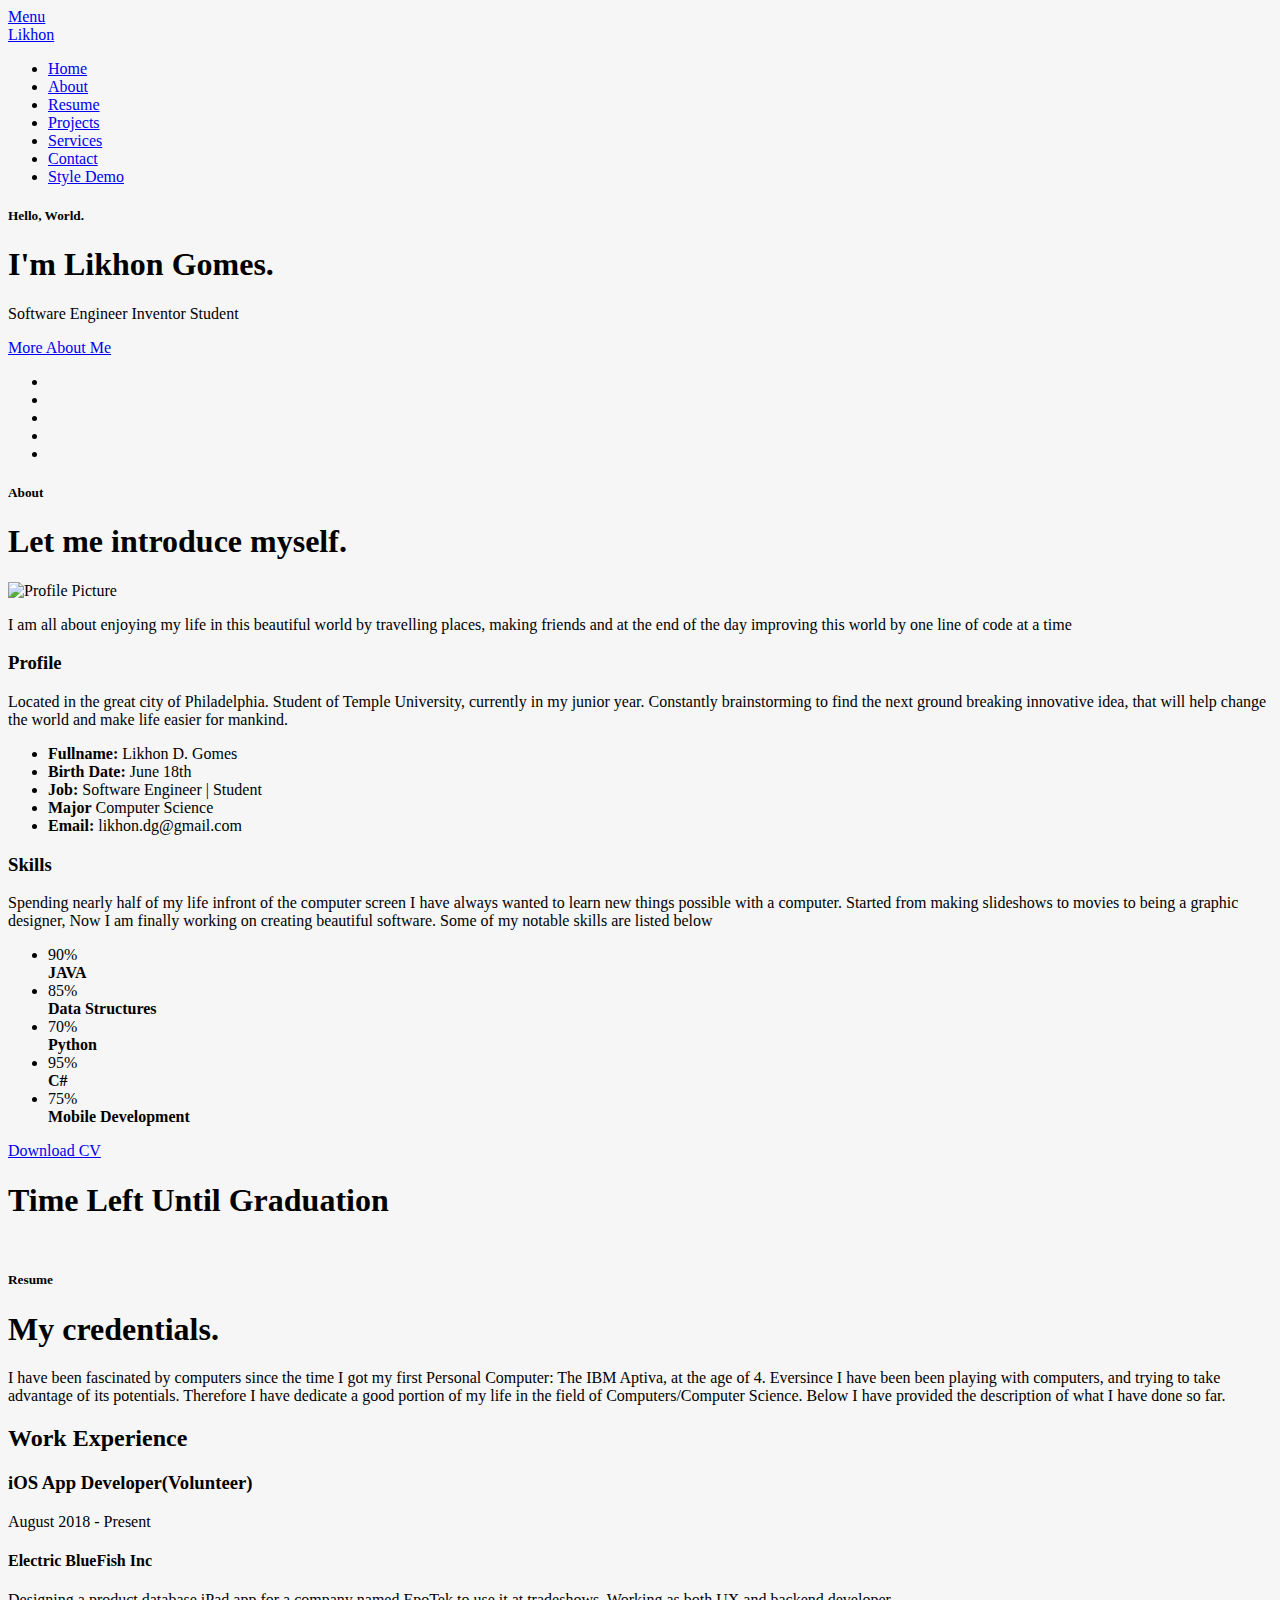
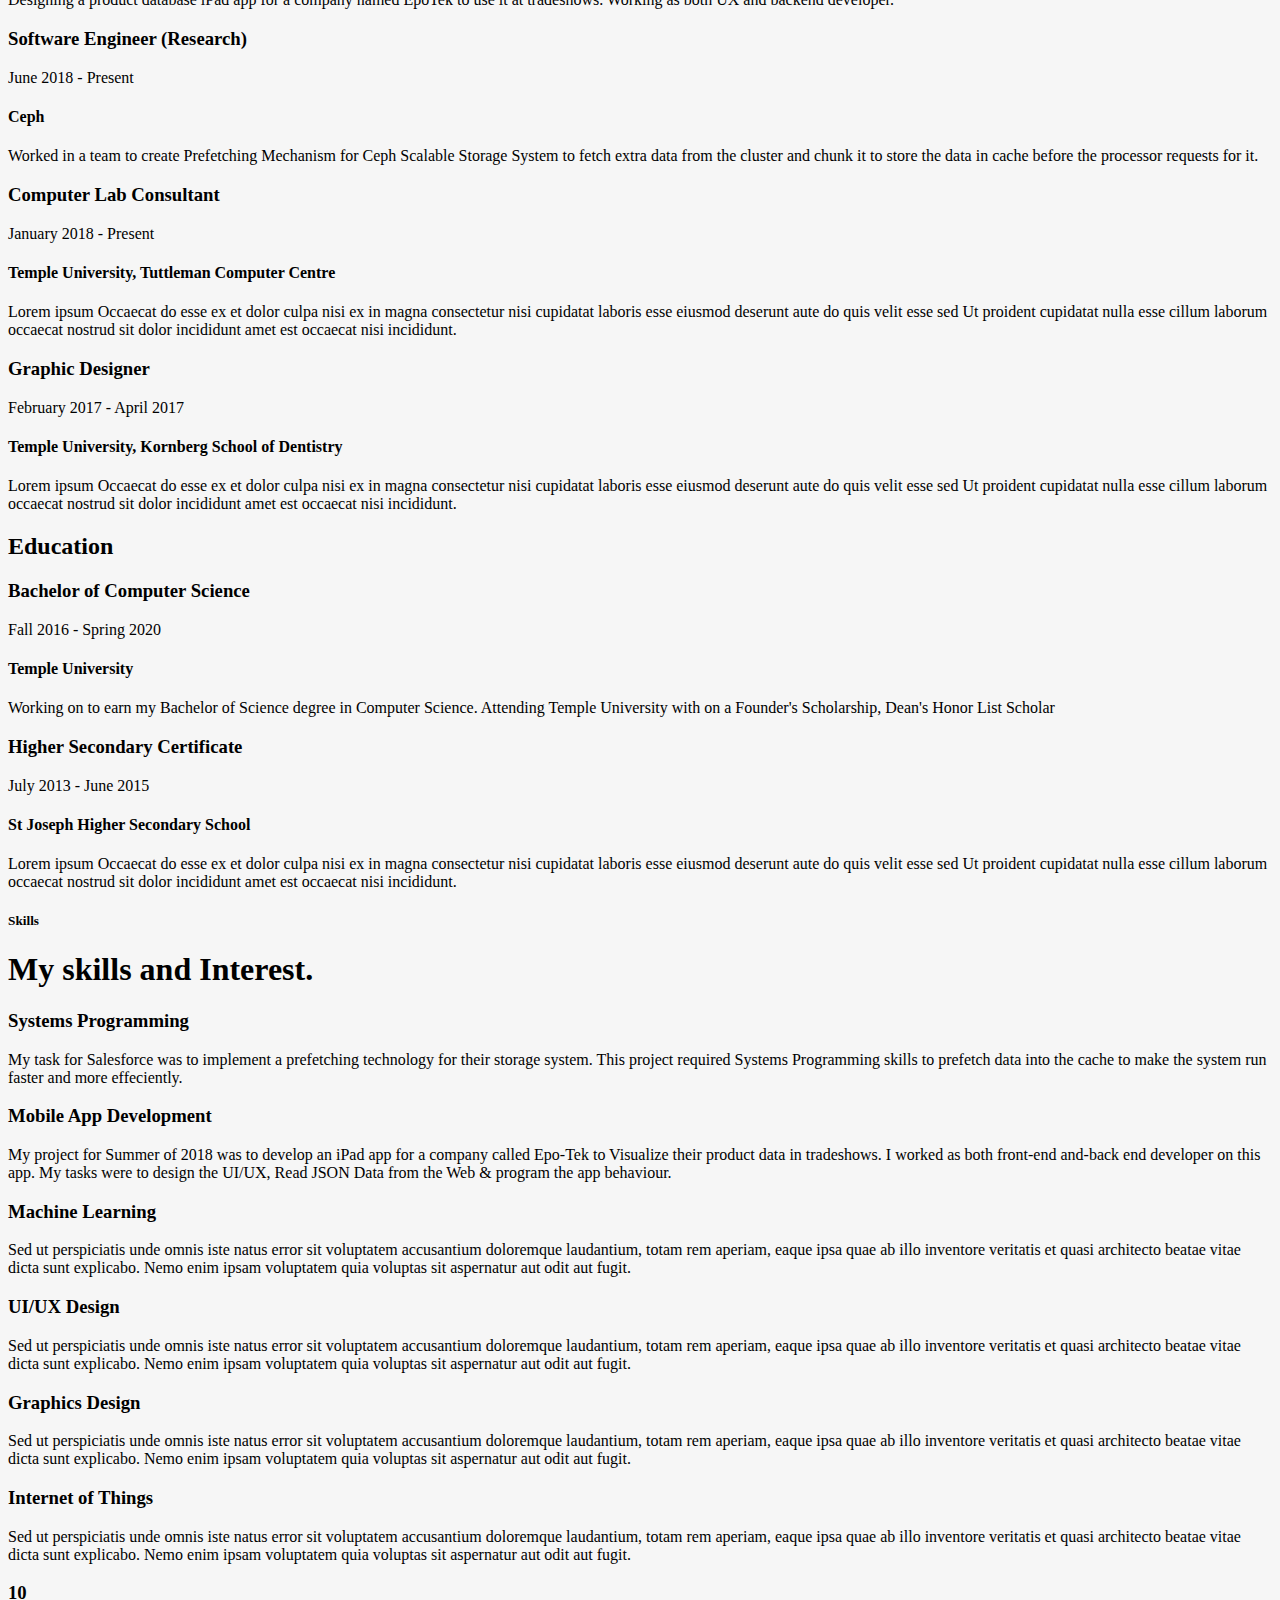
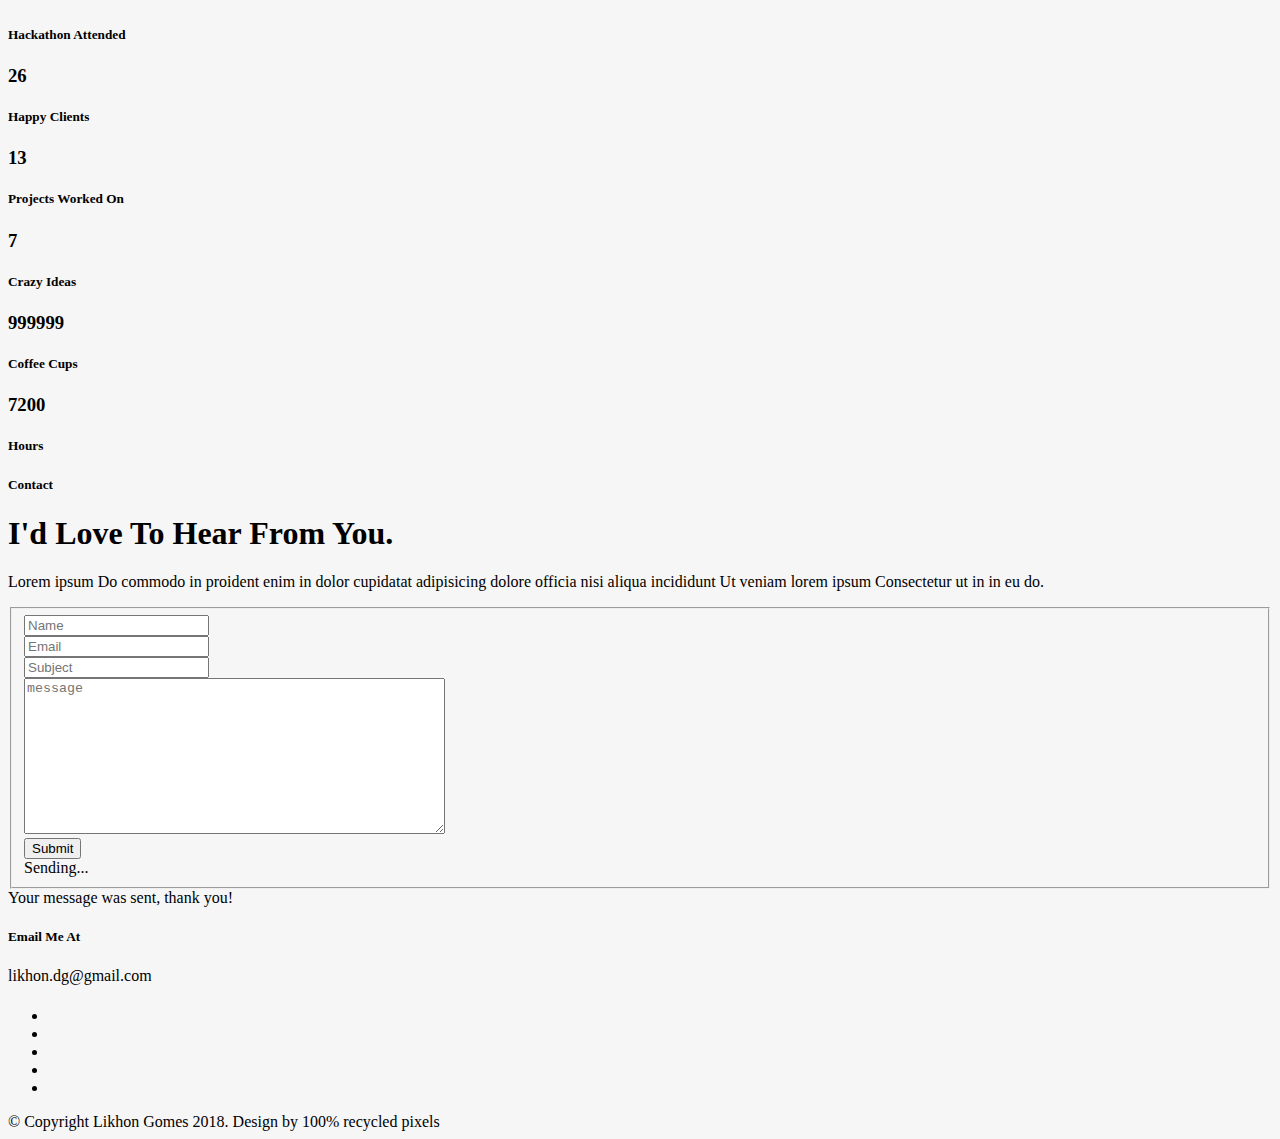
==== index.html @ d085967e "updated resume" ====
<!DOCTYPE html>
<!--[if IE 8 ]><html class="no-js oldie ie8" lang="en"> <![endif]-->
<!--[if IE 9 ]><html class="no-js oldie ie9" lang="en"> <![endif]-->
<!--[if (gte IE 9)|!(IE)]><!--><html class="no-js" lang="en"> <!--<![endif]-->
<head>

   <!--- basic page needs
   ================================================== -->
   <meta charset="utf-8">
	<title>Gomes</title>
	<meta name="description" content="">  
	<meta name="author" content="">

   <!-- mobile specific metas
   ================================================== -->
	<meta name="viewport" content="width=device-width, initial-scale=1, maximum-scale=1">

 	<!-- CSS
   ================================================== -->
   <link rel="stylesheet" href="css/base.css">  
   <link rel="stylesheet" href="css/main.css">
   <link rel="stylesheet" href="css/vendor.css">     

   <!-- script
   ================================================== -->   
	<script src="js/modernizr.js"></script>
	<script src="js/pace.min.js"></script>

   <!-- favicons
	================================================== -->
	<link rel="icon" type="image/png" href="favicon.png">

</head>

<body id="top">

	<!-- header 
   ================================================== -->
   <header>   	
   	<div class="row">

   		<div class="top-bar">
   			<a class="menu-toggle" href="#"><span>Menu</span></a>

	   		<div class="logo">
		         <a href="index.html">Likhon</a>
		      </div>		      

		   	<nav id="main-nav-wrap">
					<ul class="main-navigation">
						<li class="current"><a class="smoothscroll"  href="#intro" title="">Home</a></li>
						<li><a class="smoothscroll"  href="#about" title="">About</a></li>
						<li><a class="smoothscroll"  href="#resume" title="">Resume</a></li>
						<li><a class="smoothscroll"  href="#portfolio" title="">Projects</a></li>
						<li><a class="smoothscroll"  href="#services" title="">Services</a></li>					
						<li><a class="smoothscroll"  href="#contact" title="">Contact</a></li>	
						<li><a href="styles.html" title="">Style Demo</a></li>				
					</ul>
				</nav>    		
   		</div> <!-- /top-bar --> 
   		
   	</div> <!-- /row --> 		
   </header> <!-- /header -->

	<!-- intro section
   ================================================== -->
   <section id="intro">   

   	<div class="intro-overlay"></div>	

   	<div class="intro-content">
   		<div class="row">

   			<div class="col-twelve">

	   			<h5>Hello, World.</h5>
	   			<h1>I'm Likhon Gomes.</h1>

	   			<p class="intro-position">
	   				<span>Software Engineer</span>
	   				<span>Inventor</span> 
					<span>Student</span> 
	   			</p>

	   			<a class="button stroke smoothscroll" href="#about" title="">More About Me</a>

	   		</div>  
   			
   		</div>   		 		
   	</div> <!-- /intro-content --> 

   	<ul class="intro-social">        
         <li><a href="https://www.facebook.com"><i class="fa fa-facebook"></i></a></li>
         <li><a href="https://www.behance.net/leo96"><i class="fa fa-behance"></i></a></li>
         <li><a href="#"><i class="fa fa-twitter"></i></a></li>
         <li><a href="#"><i class="fa fa-dribbble"></i></a></li>
         <li><a href="#"><i class="fa fa-instagram"></i></a></li>
      </ul> <!-- /intro-social -->      	

   </section> <!-- /intro -->


   <!-- about section
   ================================================== -->
   <section id="about">  

   	<div class="row section-intro">
   		<div class="col-twelve">

   			<h5>About</h5>
   			<h1>Let me introduce myself.</h1>

   			<div class="intro-info">

   				<img src="images/profile-pic.jpg" alt="Profile Picture">

   				<p class="lead"> I am all about enjoying my life in this beautiful world by travelling places, making friends and at the end of the day improving this world by one line of code at a time</p>
   			</div>   			

   		</div>   		
   	</div> <!-- /section-intro -->

   	<div class="row about-content">

   		<div class="col-six tab-full">

   			<h3>Profile</h3>
   			<p>Located in the great city of Philadelphia. Student of Temple University, currently in my junior year. Constantly brainstorming to find the next ground breaking innovative idea, that will help change the world and make life easier for mankind.</p>

   			<ul class="info-list">
   				<li>
   					<strong>Fullname:</strong>
   					<span>Likhon D. Gomes</span>
   				</li>
   				<li>
   					<strong>Birth Date:</strong>
   					<span>June 18th</span>
   				</li>
   				<li>
   					<strong>Job:</strong>
   					<span>Software Engineer | Student</span>
   				</li>
   				<li>
   					<strong>Major</strong>
   					<span>Computer Science</span>
   				</li>
   				<li>
   					<strong>Email:</strong>
   					<span>likhon.dg@gmail.com</span>
   				</li>

   			</ul> <!-- /info-list -->

   		</div>

   		<div class="col-six tab-full">

   			<h3>Skills</h3>
   			<p>Spending nearly half of my life infront of the computer screen I have always wanted to learn new things possible with a computer. Started from making slideshows to movies to being a graphic designer, Now I am finally working on creating beautiful software. Some of my notable skills are listed below</p>

				<ul class="skill-bars">
				   <li>
				   	<div class="progress percent90"><span>90%</span></div>
				   	<strong>JAVA</strong>
				   </li>
				   <li>
				   	<div class="progress percent85"><span>85%</span></div>
				   	<strong>Data Structures</strong>
				   </li>
				   <li>
				   	<div class="progress percent70"><span>70%</span></div>
				   	<strong>Python</strong>
				   </li>
				   <li>
				   	<div class="progress percent95"><span>95%</span></div>
				   	<strong>C#</strong>
				   </li>
				   <li>

				   	<div class="progress percent75"><span>75%</span></div>
				   	<strong>Mobile Development</strong>
				   </li>
      
				</ul> <!-- /skill-bars -->		

   		</div>

   	</div>

   	<div class="row button-section">
   		<div class="col-twelve"> <a href="Resume.pdf" title="Download CV" class="button button-primary">Download CV</a>
   		</div>   		
   	</div>

   </section> <!-- /process-->    

<div class="row section-intro">
   		<div class="col-twelve">

   			
   			<h1>Time Left Until Graduation</h1>

   		</div>   		
   	</div>
	
	<style type = "text/css">
	
	body{
      background: #f6f6f6;
    }

    .countdownContainer{
      position: absolute;
      top: 50%;
      left: 50%;
      transform: translateX(-50%)translateY(-50%);
      text-align: center;
      background: #ddd;
      border: 1px solid #999;
      padding: 10px;
      box-shadow:  0 0 5px 3px #ccc;
    }

    #demo{
      font-size:  80px
    }
    </style>
  </head>
<body>

<center>
<h1 id="demo"> </h1>
</center>
<script>
// Set the date we're counting down to
var countDownDate = new Date("May 8, 2020").getTime();

// Update the count down every 1 second
var x = setInterval(function() {
    var now = new Date().getTime();
    var distance = countDownDate - now;
    var days = Math.floor(distance / (1000 * 60 * 60 * 24));
    var hours = Math.floor((distance % (1000 * 60 * 60 * 24)) / (1000 * 60 * 60));
    var minutes = Math.floor((distance % (1000 * 60 * 60)) / (1000 * 60));
    var seconds = Math.floor((distance % (1000 * 60)) / 1000);
    document.getElementById("demo").innerHTML = days + " D " + hours + " H "
    + minutes + " M " + seconds + " S ";
    if (distance < 0) {
        clearInterval(x);
        document.getElementById("demo").innerHTML = "Already Grduated !!";
    }
}, 1000);
</script>

</body>
	
	
	
	

   <!-- resume Section
   ================================================== -->
	<section id="resume" class="grey-section">

		<div class="row section-intro">
   		<div class="col-twelve">

   			<h5>Resume</h5>
   			<h1>My credentials.</h1>

   			<p class="lead">I have been fascinated by computers since the time I got my first Personal Computer: The IBM Aptiva, at the age of 4. Eversince I have been been playing with computers, and trying to take advantage of its potentials. Therefore I have dedicate a good portion of my life in the field of Computers/Computer Science. Below I have provided the description of what  I have done so far.</p>

   		</div>   		
   	</div> <!-- /section-intro--> 

   	<div class="row resume-timeline">

   		<div class="col-twelve resume-header">

   			<h2>Work Experience</h2>

   		</div> <!-- /resume-header -->

   		<div class="col-twelve">

   			<div class="timeline-wrap">

   				<div class="timeline-block">

	   				<div class="timeline-ico">
	   					<i class="fa fa-graduation-cap"></i>
	   				</div>

					<div class="timeline-header">
	   					<h3>iOS App Developer(Volunteer)</h3>
	   					<p>August 2018 - Present</p>
	   				</div>

	   				<div class="timeline-content">
	   					<h4>Electric BlueFish Inc</h4>
	   					<p>Designing a product database iPad app for a company named EpoTek to use it at tradeshows. Working as both UX and backend developer.</p>
	   				</div>
	   				<div class="timeline-header">
	   					<h3>Software Engineer (Research)</h3>
	   					<p>June 2018 - Present</p>
	   				</div>

	   				<div class="timeline-content">
	   					<h4>Ceph </h4>
	   					<p>Worked in a team to create Prefetching Mechanism for Ceph Scalable Storage System to fetch extra data from the cluster and chunk it to store the data in cache before the processor requests for it.</p>
	   				</div>

	   			</div> <!-- /timeline-block -->

	   			<div class="timeline-block">

	   				<div class="timeline-ico">
	   					<i class="fa fa-graduation-cap"></i>
	   				</div>

	   				<div class="timeline-header">
	   					<h3>Computer Lab Consultant</h3>
	   					<p>January 2018 - Present</p>
	   				</div>

	   				<div class="timeline-content">
	   					<h4>Temple University, Tuttleman Computer Centre</h4>
	   					<p>Lorem ipsum Occaecat do esse ex et dolor culpa nisi ex in magna consectetur nisi cupidatat laboris esse eiusmod deserunt aute do quis velit esse sed Ut proident cupidatat nulla esse cillum laborum occaecat nostrud sit dolor incididunt amet est occaecat nisi incididunt.</p>
	   				</div>

	   			</div> <!-- /timeline-block -->

	   			<div class="timeline-block">

	   				<div class="timeline-ico">
	   					<i class="fa fa-graduation-cap"></i>
	   				</div>

	   				<div class="timeline-header">
	   					<h3>Graphic Designer</h3>
	   					<p>February 2017 - April 2017</p>
	   				</div>

	   				<div class="timeline-content">
	   					<h4>Temple University, Kornberg School of Dentistry</h4>
	   					<p>Lorem ipsum Occaecat do esse ex et dolor culpa nisi ex in magna consectetur nisi cupidatat laboris esse eiusmod deserunt aute do quis velit esse sed Ut proident cupidatat nulla esse cillum laborum occaecat nostrud sit dolor incididunt amet est occaecat nisi incididunt.</p>
	   				</div>

	   			</div> <!-- /timeline-block -->

   			</div> <!-- /timeline-wrap -->   			

   		</div> <!-- /col-twelve -->
   		
   	</div> <!-- /resume-timeline -->
   	
   	<div class="row resume-timeline">

   		<div class="col-twelve resume-header">

   			<h2>Education</h2>

   		</div> <!-- /resume-header -->

   		<div class="col-twelve">

   			<div class="timeline-wrap">

   				<div class="timeline-block">

	   				<div class="timeline-ico">
	   					<i class="fa fa-briefcase"></i>
	   				</div>

	   				<div class="timeline-header">
	   					<h3>Bachelor of Computer Science</h3>
	   					<p>Fall 2016 - Spring 2020</p>
	   				</div>

	   				<div class="timeline-content">
	   					<h4>Temple University</h4>
	   					<p>Working on to earn my Bachelor of Science degree in Computer Science. Attending Temple University with on a Founder's Scholarship, Dean's Honor List Scholar</p>
	   				</div>

	   			</div> <!-- /timeline-block -->

	   			<div class="timeline-block">

	   				<div class="timeline-ico">
	   					<i class="fa fa-briefcase"></i>
	   				</div>

	   				<div class="timeline-header">
	   					<h3>Higher Secondary Certificate</h3>
	   					<p>July 2013 - June 2015</p>
	   				</div>

	   				<div class="timeline-content">
	   					<h4>St Joseph Higher Secondary School</h4>
	   					<p>Lorem ipsum Occaecat do esse ex et dolor culpa nisi ex in magna consectetur nisi cupidatat laboris esse eiusmod deserunt aute do quis velit esse sed Ut proident cupidatat nulla esse cillum laborum occaecat nostrud sit dolor incididunt amet est occaecat nisi incididunt.</p>
	   				</div>

	   			</div> <!-- /timeline-block -->

	   			<div class="timeline-block">


	   			</div> <!-- /timeline-block -->

   			</div> <!-- /timeline-wrap -->   			

   		</div> <!-- /col-twelve -->
   		
   	</div> <!-- /resume-timeline -->
		
	</section> <!-- /features -->


	<!-- Portfolio Section
   ================================================== -->



	<!-- CTA Section
   ================================================== -->
 

	
	<!-- services Section
   ================================================== -->
	<section id="services">

		<div class="overlay"></div>

		<div class="row section-intro">
   		<div class="col-twelve">

   			<h5>Skills</h5>
   			<h1>My skills and Interest.</h1>

   			<p class="lead"></p>

   		</div>   		
   	</div> <!-- /section-intro -->

   	<div class="row services-content">

   		<div id="owl-slider" class="owl-carousel services-list">

	      	<div class="service">	

	      		<span class="icon"><i class="icon-earth"></i></span>            

	            <div class="service-content">	

	            	 <h3>Systems Programming</h3>

		            <p class="desc">My task for Salesforce was to implement a prefetching technology for their storage system. This project required Systems Programming skills to prefetch data into the cache to make the system run faster and more effeciently.
	         		</p>
	         		
	         	</div> 	         	 

				</div> <!-- /service -->

				<div class="service">	

					<span class="icon"><i class="icon-window"></i></span>                          

	            <div class="service-content">	

	            	<h3>Mobile App Development</h3>  

		            <p class="desc">My project for Summer of 2018 was to develop an iPad app for a company called Epo-Tek to Visualize their product data in tradeshows. I worked as both front-end and-back end developer on this app. My tasks were to design the UI/UX, Read JSON Data from the Web & program the app behaviour.
	         		</p>

	            </div>	                          

			   </div> <!-- /service -->

			   <div class="service">

			   	<span class="icon"><i class="icon-paint-brush"></i></span>		            

	            <div class="service-content">

	            	<h3>Machine Learning</h3>

		            <p class="desc">Sed ut perspiciatis unde omnis iste natus error sit voluptatem accusantium doloremque laudantium, totam rem aperiam, eaque ipsa quae ab illo inventore veritatis et quasi architecto beatae vitae dicta sunt explicabo. Nemo enim ipsam voluptatem quia voluptas sit aspernatur aut odit aut fugit.
	        			</p> 

	            </div> 	            	               

			   </div> <!-- /service -->

				<div class="service">

					<span class="icon"><i class="icon-toggles"></i></span>	              

	            <div class="service-content">

	            	<h3>UI/UX Design</h3>

		            <p class="desc">Sed ut perspiciatis unde omnis iste natus error sit voluptatem accusantium doloremque laudantium, totam rem aperiam, eaque ipsa quae ab illo inventore veritatis et quasi architecto beatae vitae dicta sunt explicabo. Nemo enim ipsam voluptatem quia voluptas sit aspernatur aut odit aut fugit.
	         		</p> 
	         		
	            </div>                

				</div> <!-- /service -->

			   <div class="service">

			   	<span class="icon"><i class="icon-image"></i></span>	            

	            <div class="service-content">

	            	<h3>Graphics Design</h3>

		            <p class="desc">Sed ut perspiciatis unde omnis iste natus error sit voluptatem accusantium doloremque laudantium, totam rem aperiam, eaque ipsa quae ab illo inventore veritatis et quasi architecto beatae vitae dicta sunt explicabo. Nemo enim ipsam voluptatem quia voluptas sit aspernatur aut odit aut fugit.
	        			</p> 

	            </div>	               

			   </div> <!-- /service -->

			   <div class="service">

			   	<span class="icon"><i class="icon-chat"></i></span>	   	           

	            <div class="service-content">

	            	 <h3>Internet of Things</h3>

		            <p class="desc">Sed ut perspiciatis unde omnis iste natus error sit voluptatem accusantium doloremque laudantium, totam rem aperiam, eaque ipsa quae ab illo inventore veritatis et quasi architecto beatae vitae dicta sunt explicabo. Nemo enim ipsam voluptatem quia voluptas sit aspernatur aut odit aut fugit.
	        			</p> 
	        			
	            </div>	               

			   </div> <!-- /service -->

	      </div> <!-- /services-list -->
   		
   	</div> <!-- /services-content -->
		
	</section> <!-- /services -->	


	<!-- stats Section
   ================================================== -->
	<section id="stats" class="count-up">

		<div class="row">
			<div class="col-twelve">

				<div class="block-1-6 block-s-1-3 block-tab-1-2 block-mob-full stats-list">

					<div class="bgrid stat">

						<div class="icon-part">
							<i class="icon-pencil-ruler"></i>
						</div>

						<h3 class="stat-count">
							10
						</h3>

						<h5 class="stat-title">
							Hackathon Attended
						</h5>

					</div> <!-- /stat -->					

					<div class="bgrid stat">

						<div class="icon-part">
							<i class="icon-users"></i>
						</div>

						<h3 class="stat-count">
							26
					  </h3>

						<h5 class="stat-title">
							Happy Clients
						</h5>

					</div> <!-- /stat -->

					<div class="bgrid stat">

						<div class="icon-part">
							<i class="icon-badge"></i>
						</div>

						<h3 class="stat-count">
							13
						</h3>

						<h5 class="stat-title">
							Projects Worked On
						</h5>

					</div> <!-- /stat -->									

					<div class="bgrid stat">

						<div class="icon-part">
							<i class="icon-light-bulb"></i>
						</div>

						<h3 class="stat-count">
							7
						</h3>

						<h5 class="stat-title">
							Crazy Ideas
						</h5>

					</div> <!-- /stat -->

					<div class="bgrid stat">

						<div class="icon-part">
							<i class="icon-cup"></i>
						</div>

						<h3 class="stat-count">
							999999
						</h3>

						<h5 class="stat-title">
							Coffee Cups
						</h5>

					</div> <!-- /stat -->

					<div class="bgrid stat">

						<div class="icon-part">
							<i class="icon-clock"></i>
						</div>

						<h3 class="stat-count">
							7200
						</h3>

						<h5 class="stat-title">
							Hours
						</h5>

					</div> <!-- /stat -->

				</div> <!-- /stats-list -->

			</div> <!-- /twelve -->
		</div> <!-- /row -->

	</section> <!-- /stats -->

	
   <!-- contact
   ================================================== -->
	<section id="contact">

		<div class="row section-intro">
   		<div class="col-twelve">

   			<h5>Contact</h5>
   			<h1>I'd Love To Hear From You.</h1>

   			<p class="lead">Lorem ipsum Do commodo in proident enim in dolor cupidatat adipisicing dolore officia nisi aliqua incididunt Ut veniam lorem ipsum Consectetur ut in in eu do.</p>

   		</div> 
   	</div> <!-- /section-intro -->

   	<div class="row contact-form">

   		<div class="col-twelve">

            <!-- form -->
            <form name="contactForm" id="contactForm" method="post" action="">
      			<fieldset>

                  <div class="form-field">
 						   <input name="contactName" type="text" id="contactName" placeholder="Name" value="" minlength="2" required="">
                  </div>
                  <div class="form-field">
	      			   <input name="contactEmail" type="email" id="contactEmail" placeholder="Email" value="" required="">
	               </div>
                  <div class="form-field">
	     				   <input name="contactSubject" type="text" id="contactSubject" placeholder="Subject" value="">
	               </div>                       
                  <div class="form-field">
	                 	<textarea name="contactMessage" id="contactMessage" placeholder="message" rows="10" cols="50" required=""></textarea>
	               </div>                      
                 <div class="form-field">
                     <button class="submitform">Submit</button>
                     <div id="submit-loader">
                        <div class="text-loader">Sending...</div>                             
       				      <div class="s-loader">
								  	<div class="bounce1"></div>
								  	<div class="bounce2"></div>
								  	<div class="bounce3"></div>
								</div>
							</div>
                  </div>

      			</fieldset>
      		</form> <!-- Form End -->

            <!-- contact-warning -->
            <div id="message-warning">            	
            </div>            
            <!-- contact-success -->
      		<div id="message-success">
               <i class="fa fa-check"></i>Your message was sent, thank you!<br>
      		</div>

         </div> <!-- /col-twelve -->
   		
   	</div> <!-- /contact-form -->

   	<div class="row contact-info">

   		<div class="col-four tab-full">

   			<div class="icon">
   				<i></i>
   			</div>

   			<h5></h5>

   			<p>
            
            </p>

   		</div>

   		<div class="col-four tab-full collapse">

   			<div class="icon">
   				<i class="icon-mail"></i>
   			</div>

   			<h5>Email Me At</h5>

   			<p>likhon.dg@gmail.com<br>		     
			   </p>

   		</div>

   		<div class="col-four tab-full">

   			<div class="icon">
   				<i></i>
   			</div>

   			<h5></h5>

   			<p>
			   </p>

   		</div>
   		
   	</div> <!-- /contact-info -->
		
	</section> <!-- /contact -->


   <!-- footer
   ================================================== -->

   <footer>
     	<div class="row">

     		<div class="col-six tab-full pull-right social">

     			<ul class="footer-social">        
			      <li><a href="#"><i class="fa fa-facebook"></i></a></li>
			      <li><a href="#"><i class="fa fa-behance"></i></a></li>
			      <li><a href="#"><i class="fa fa-twitter"></i></a></li>
			      <li><a href="#"><i class="fa fa-dribbble"></i></a></li>
			      <li><a href="#"><i class="fa fa-instagram"></i></a></li>
			   </ul> 
	      		
	      </div>

      	<div class="col-six tab-full">
	      	<div class="copyright">
		        	<span>© Copyright Likhon Gomes 2018.</span> 
		        	<span>Design by 100% recycled pixels</a></span>	         	
		         </div>		                  
	      	</div>

	      	<div id="go-top">
		         <a class="smoothscroll" title="Back to Top" href="#top"><i class="fa fa-long-arrow-up"></i></a>
		      </div>

      	</div> <!-- /row -->     	
   </footer>  

   <div id="preloader"> 
    	<div id="loader"></div>
   </div> 

   <!-- Java Script
   ================================================== --> 
   <script src="js/jquery-2.1.3.min.js"></script>
   <script src="js/plugins.js"></script>
   <script src="js/main.js"></script>

</body>

</html>
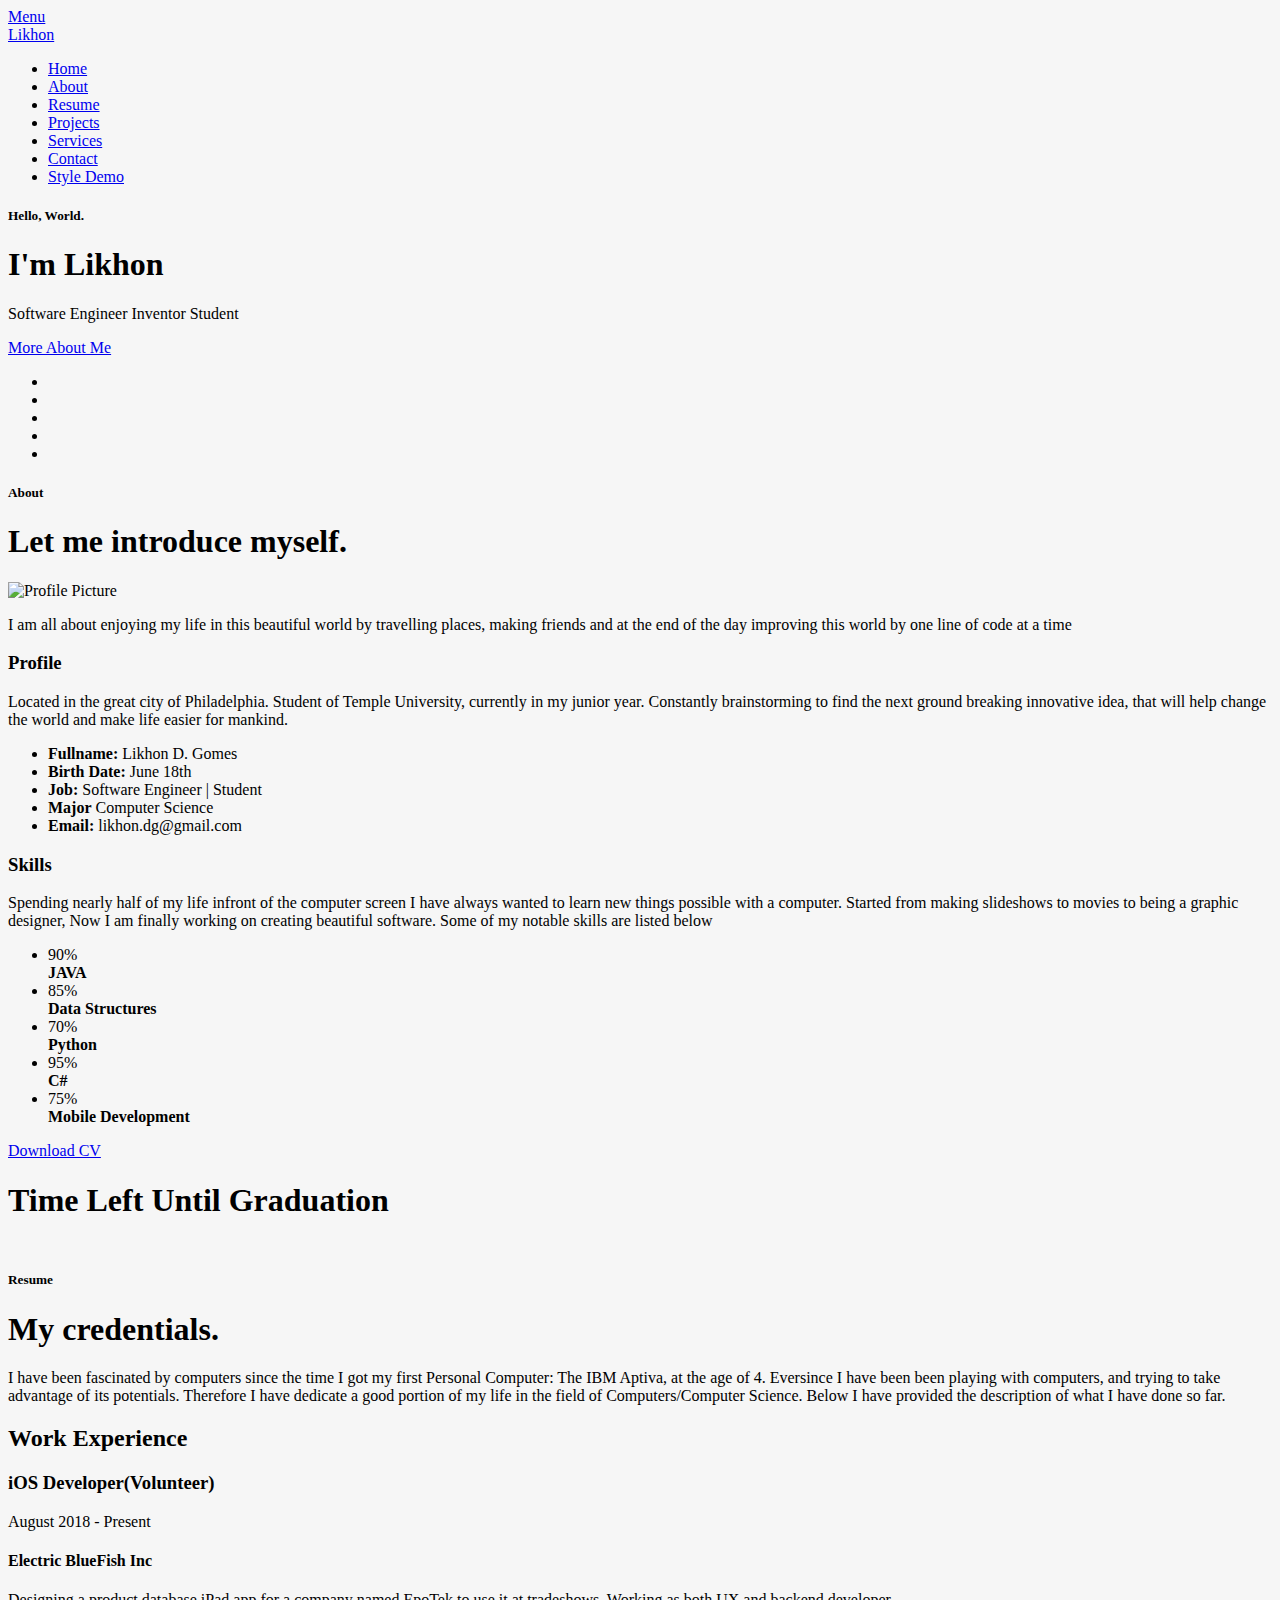
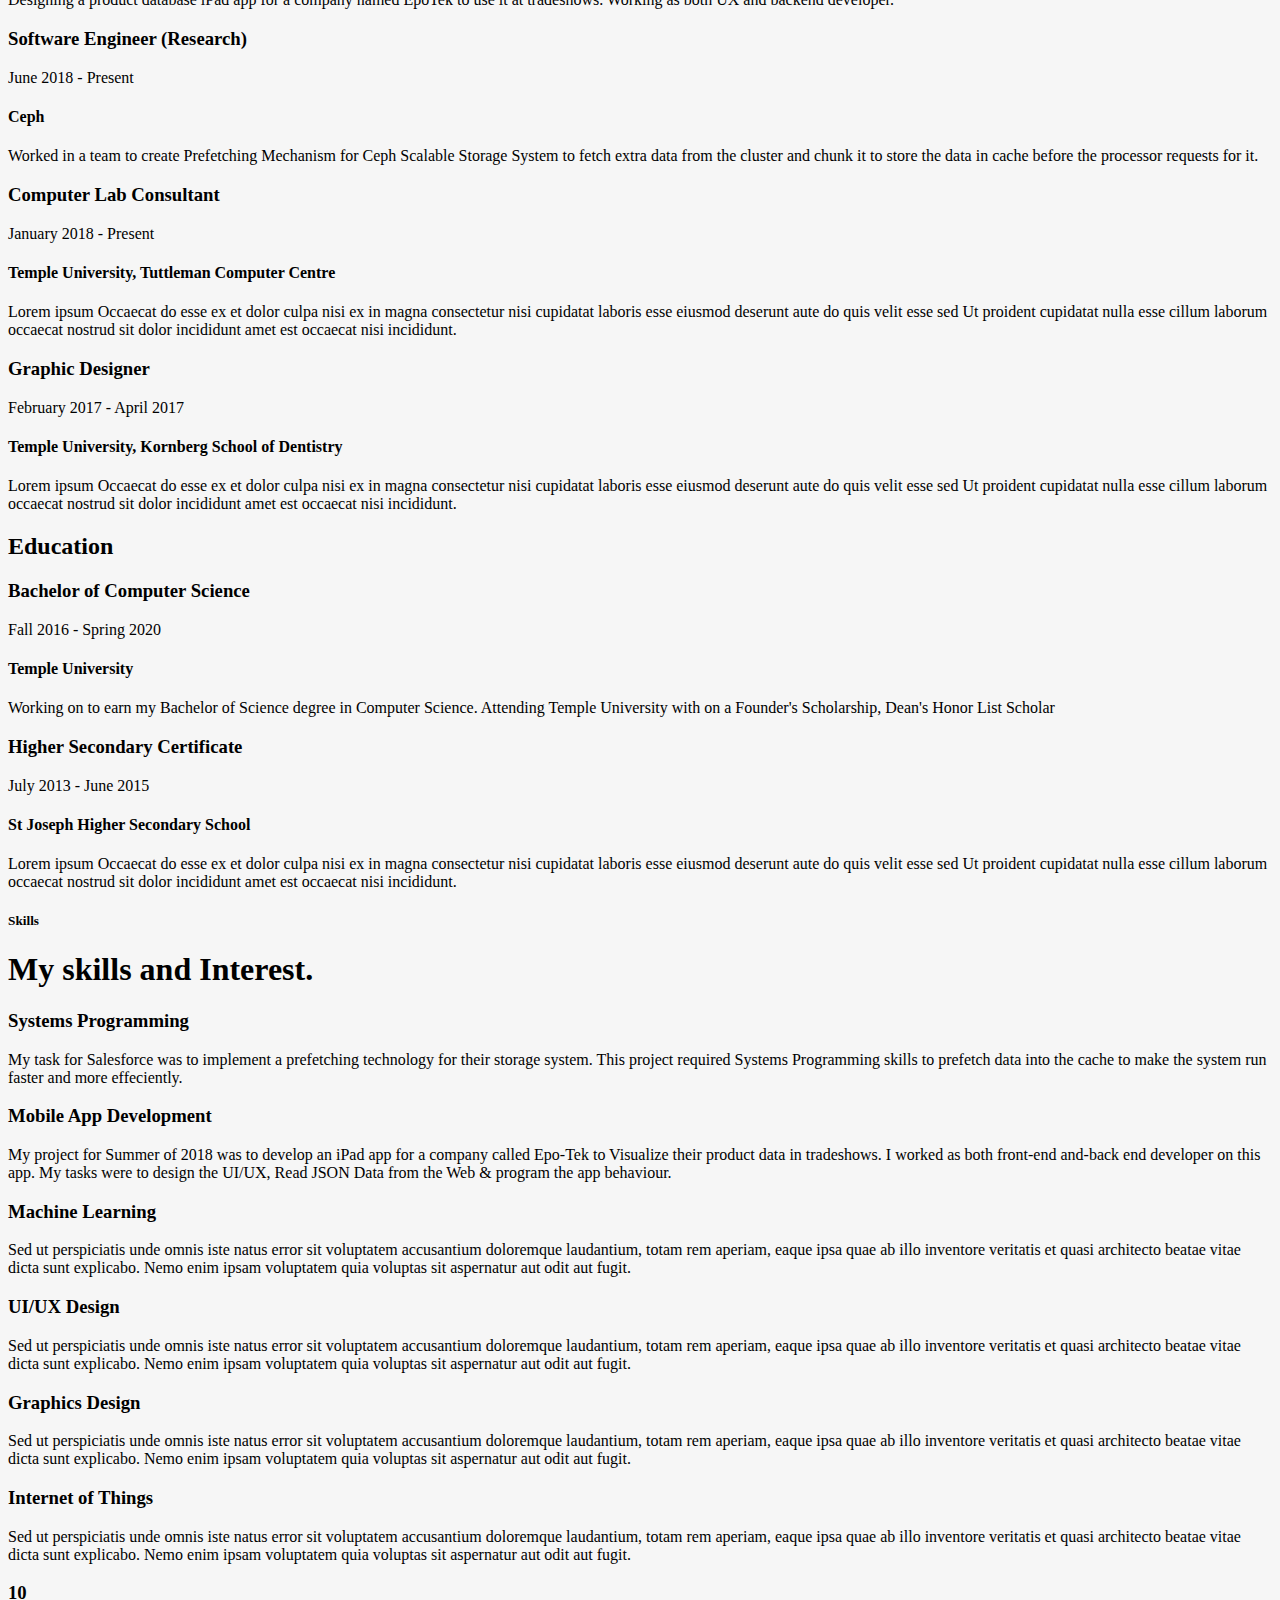
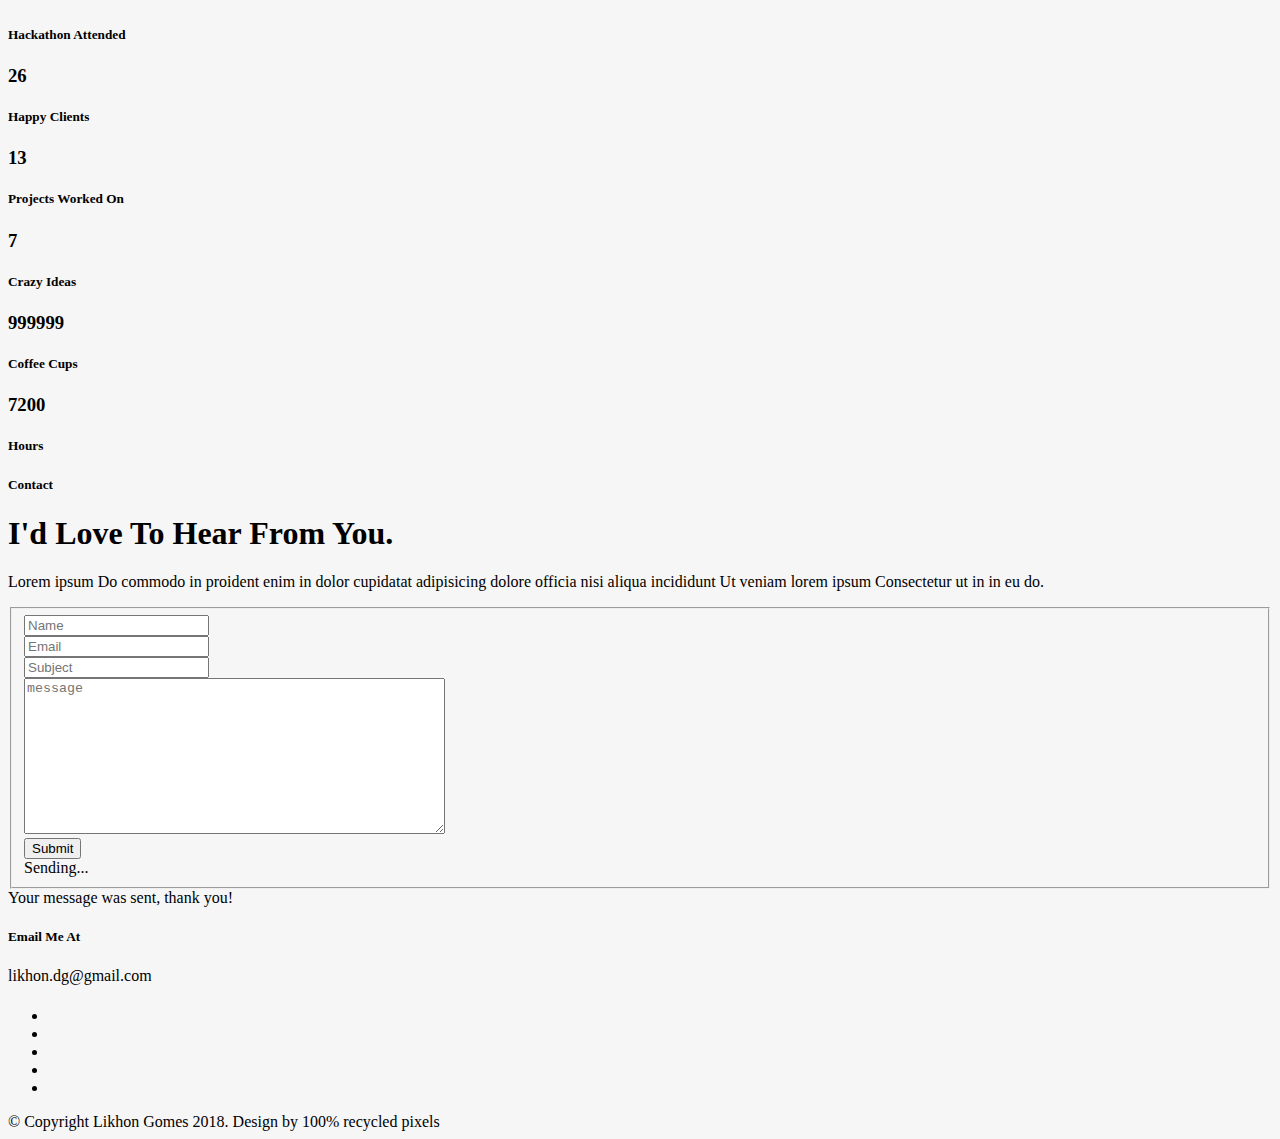
==== commit 21724e78: "fixed Electric blue fish" ====
--- a/index.html
+++ b/index.html
@@ -74,7 +74,7 @@
    			<div class="col-twelve">
 
 	   			<h5>Hello, World.</h5>
-	   			<h1>I'm Likhon Gomes.</h1>
+	   			<h1>I'm Likhon</h1>
 
 	   			<p class="intro-position">
 	   				<span>Software Engineer</span>
@@ -292,7 +292,7 @@
 	   				</div>
 
 					<div class="timeline-header">
-	   					<h3>iOS App Developer(Volunteer)</h3>
+	   					<h3>iOS Developer(Volunteer)</h3>
 	   					<p>August 2018 - Present</p>
 	   				</div>
 
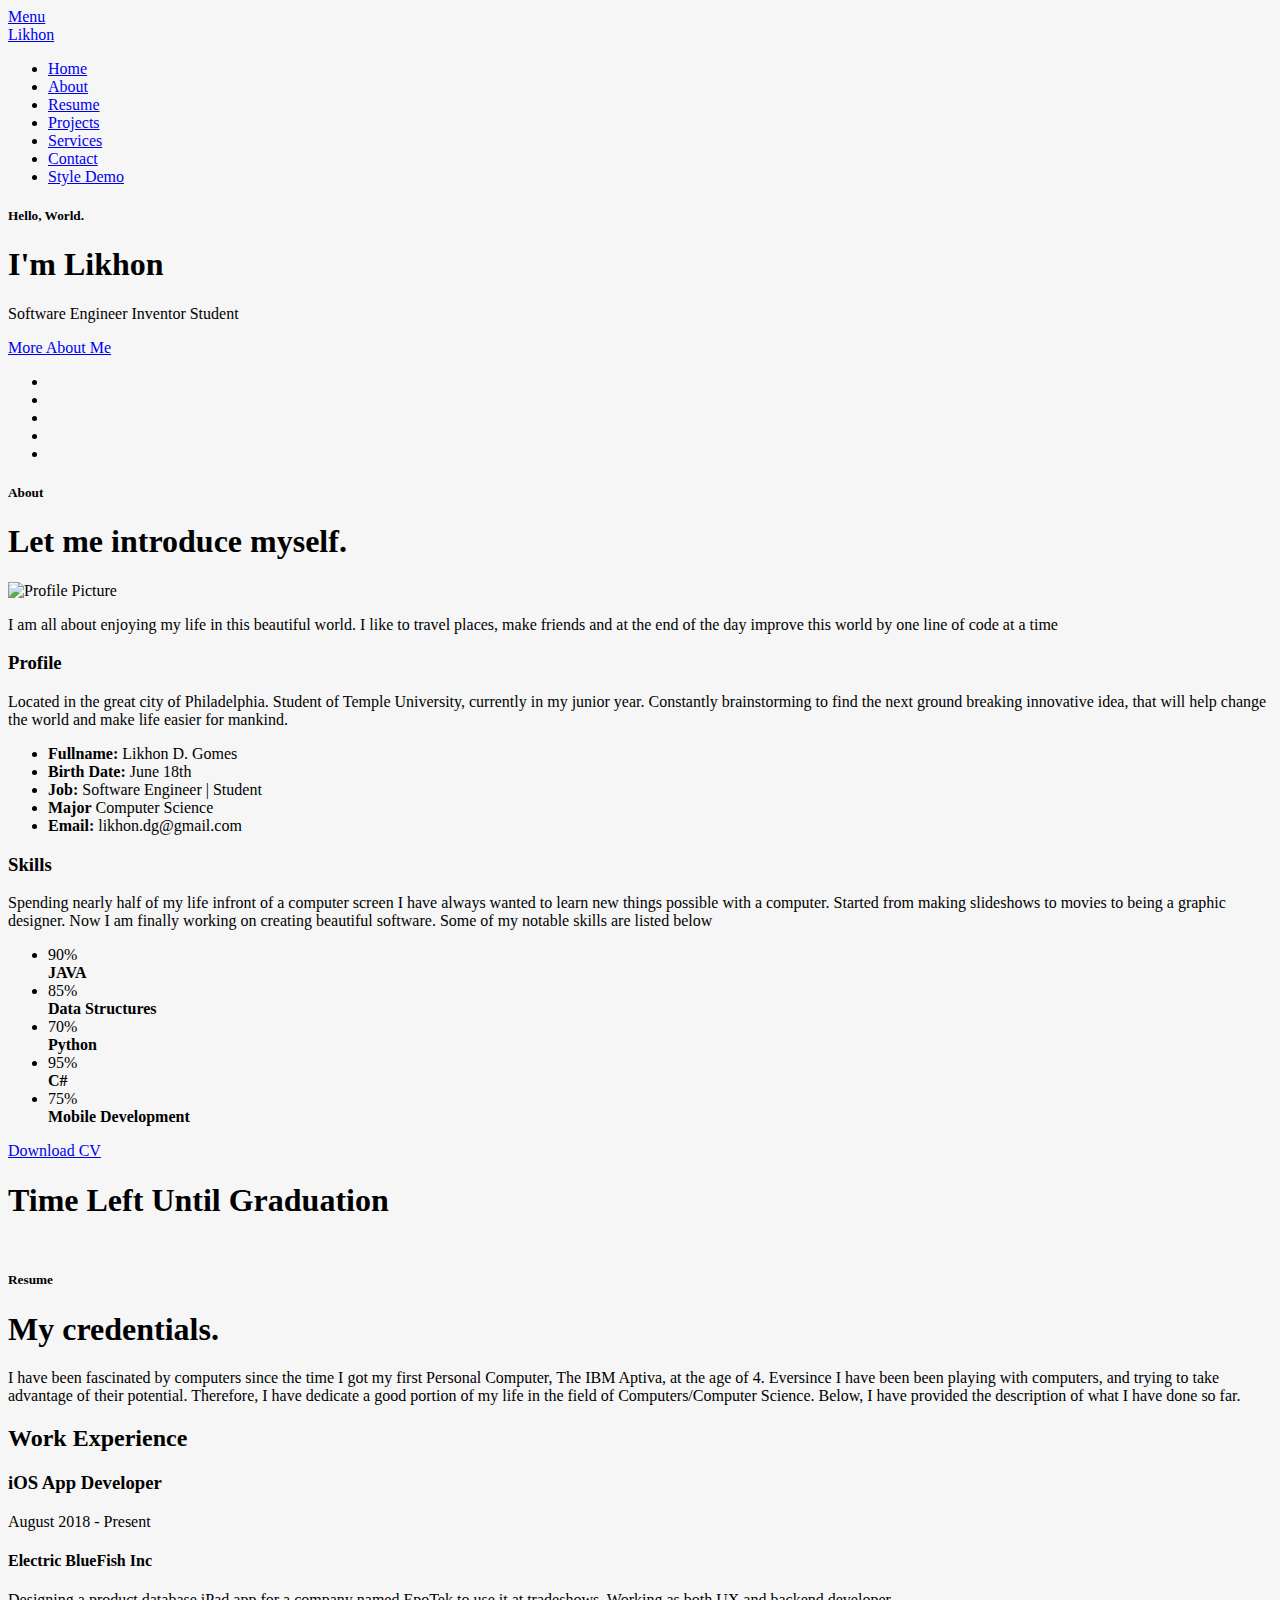
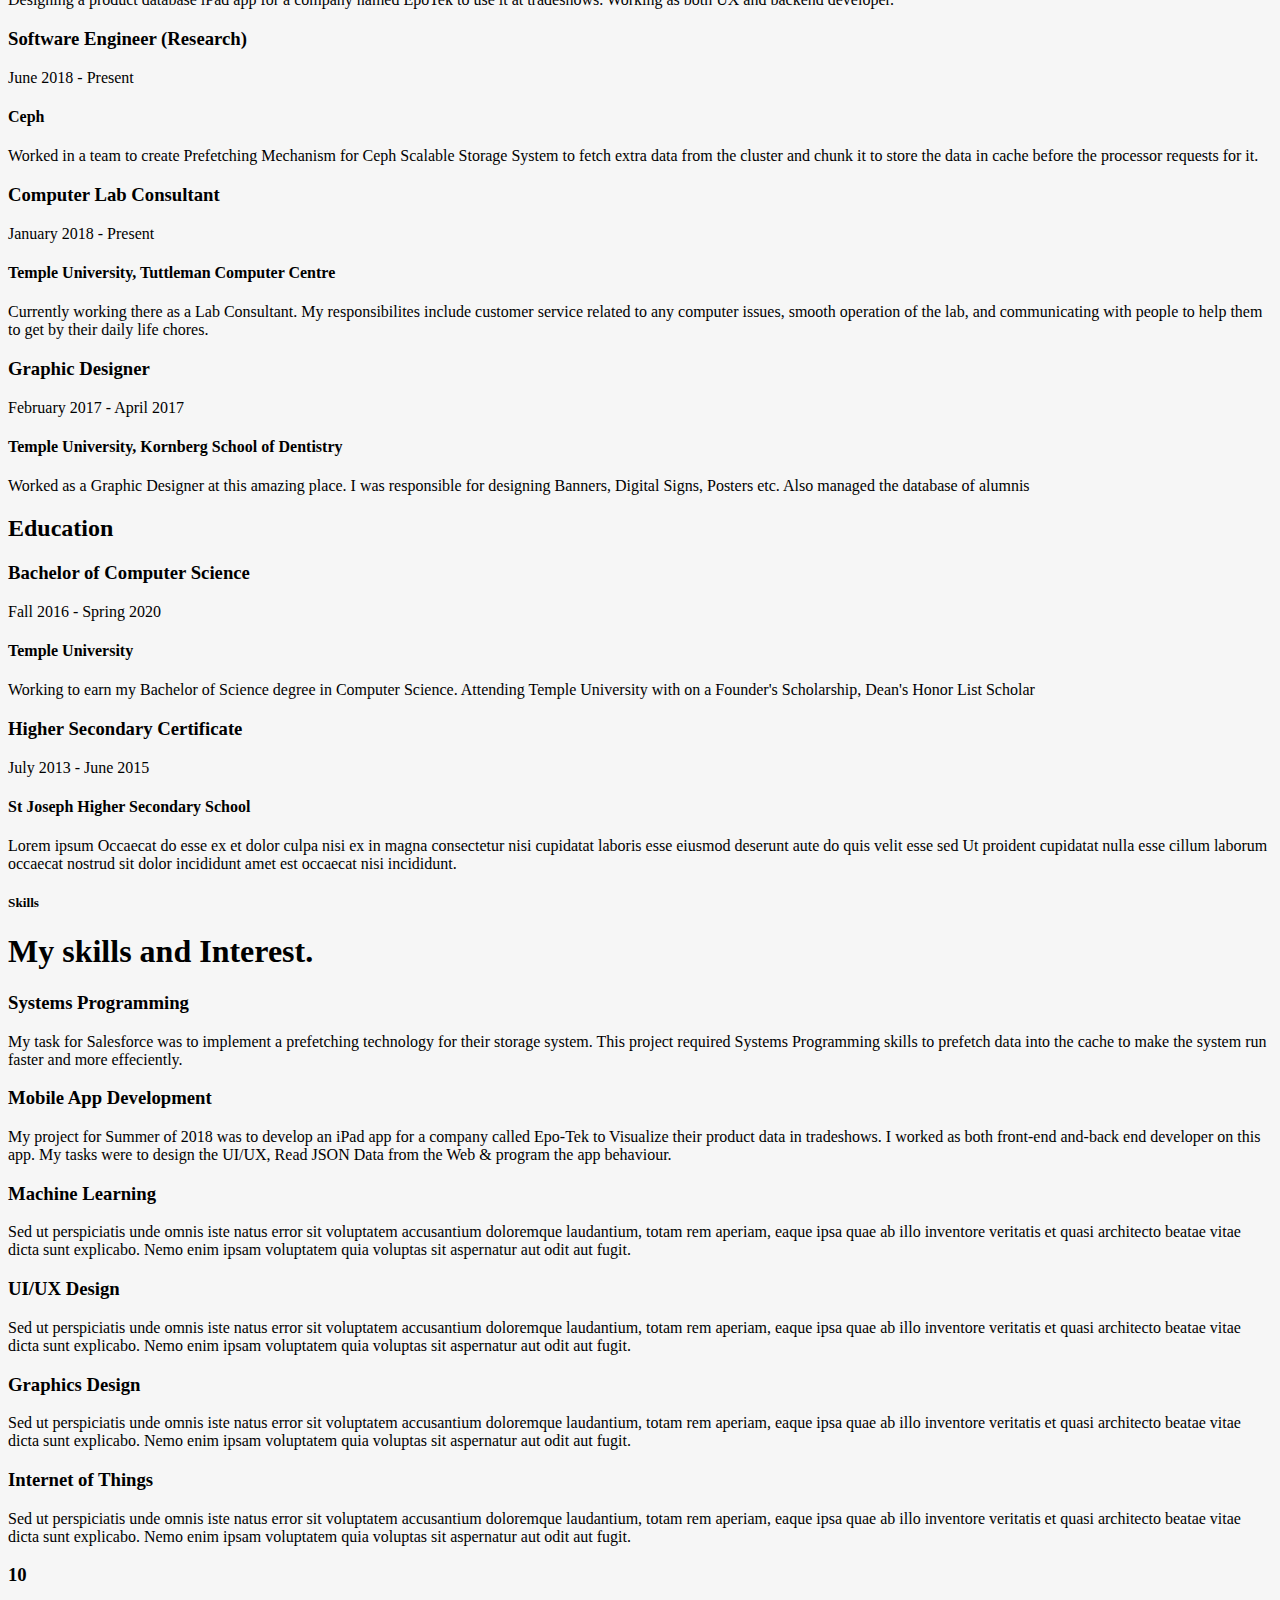
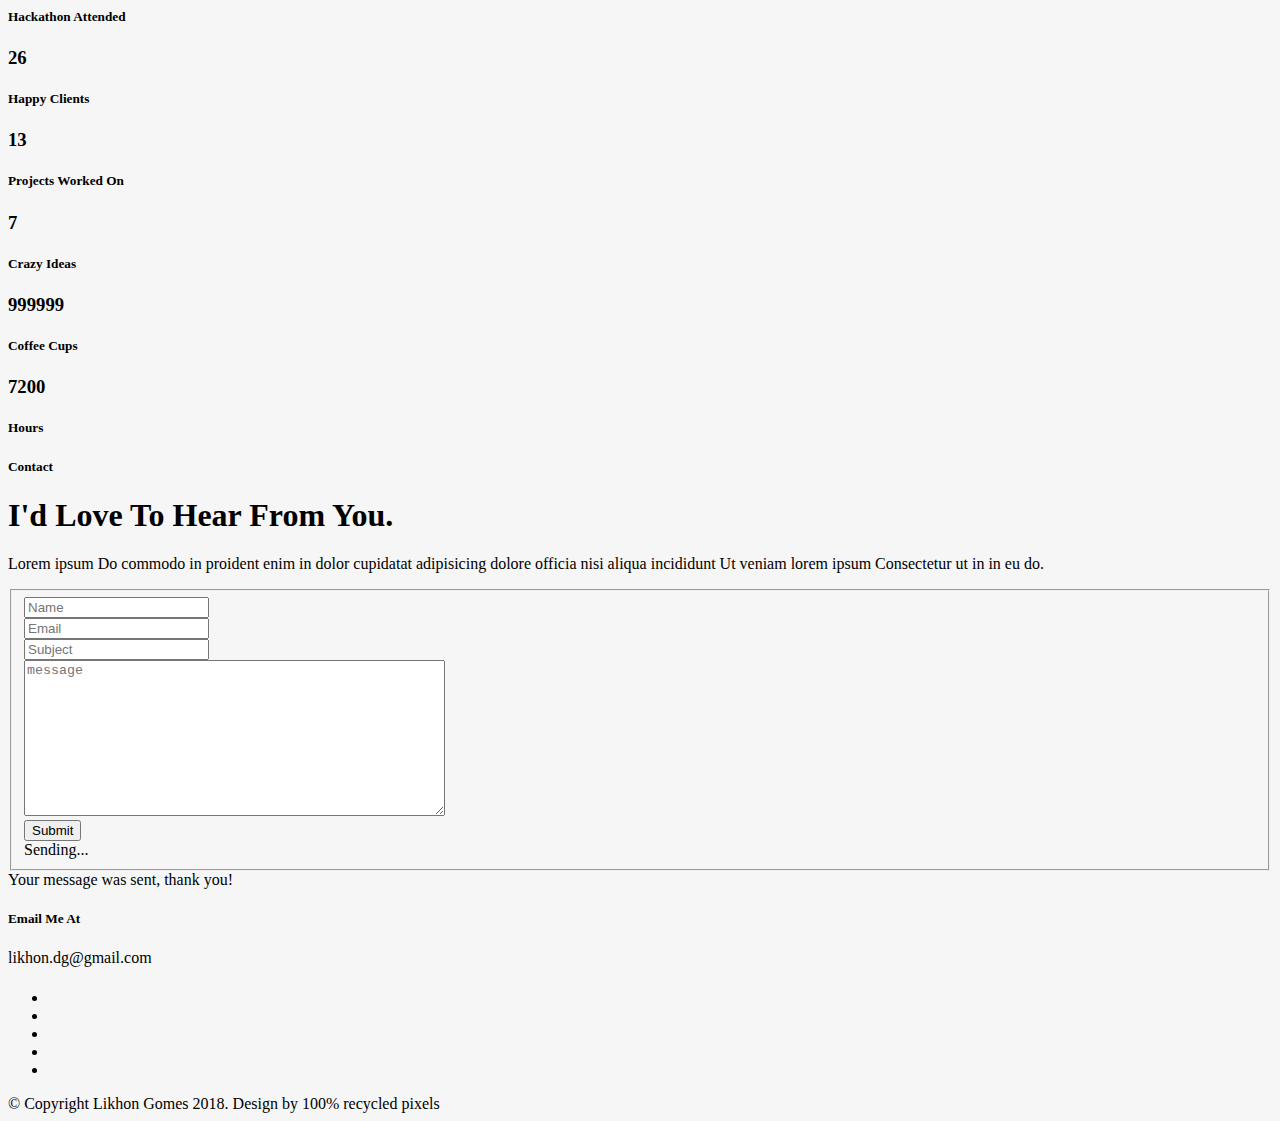
==== commit 4d275c91: "minor update" ====
--- a/index.html
+++ b/index.html
@@ -90,7 +90,7 @@
    	</div> <!-- /intro-content --> 
 
    	<ul class="intro-social">        
-         <li><a href="https://www.facebook.com"><i class="fa fa-facebook"></i></a></li>
+         <li><a href="https://www.facebook.com/likhondeepgomes"><i class="fa fa-facebook"></i></a></li>
          <li><a href="https://www.behance.net/leo96"><i class="fa fa-behance"></i></a></li>
          <li><a href="#"><i class="fa fa-twitter"></i></a></li>
          <li><a href="#"><i class="fa fa-dribbble"></i></a></li>
@@ -114,7 +114,7 @@
 
    				<img src="images/profile-pic.jpg" alt="Profile Picture">
 
-   				<p class="lead"> I am all about enjoying my life in this beautiful world by travelling places, making friends and at the end of the day improving this world by one line of code at a time</p>
+   				<p class="lead"> I am all about enjoying my life in this beautiful world. I like to travel places, make friends and at the end of the day improve this world by one line of code at a time</p>
    			</div>   			
 
    		</div>   		
@@ -156,7 +156,7 @@
    		<div class="col-six tab-full">
 
    			<h3>Skills</h3>
-   			<p>Spending nearly half of my life infront of the computer screen I have always wanted to learn new things possible with a computer. Started from making slideshows to movies to being a graphic designer, Now I am finally working on creating beautiful software. Some of my notable skills are listed below</p>
+   			<p>Spending nearly half of my life infront of a computer screen I have always wanted to learn new things possible with a computer. Started from making slideshows to movies to being a graphic designer. Now I am finally working on creating beautiful software. Some of my notable skills are listed below</p>
 
 				<ul class="skill-bars">
 				   <li>
@@ -268,7 +268,7 @@
    			<h5>Resume</h5>
    			<h1>My credentials.</h1>
 
-   			<p class="lead">I have been fascinated by computers since the time I got my first Personal Computer: The IBM Aptiva, at the age of 4. Eversince I have been been playing with computers, and trying to take advantage of its potentials. Therefore I have dedicate a good portion of my life in the field of Computers/Computer Science. Below I have provided the description of what  I have done so far.</p>
+   			<p class="lead">I have been fascinated by computers since the time I got my first Personal Computer, The IBM Aptiva, at the age of 4. Eversince I have been been playing with computers, and trying to take advantage of their potential. Therefore, I have dedicate a good portion of my life in the field of Computers/Computer Science. Below, I have provided the description of what  I have done so far.</p>
 
    		</div>   		
    	</div> <!-- /section-intro--> 
@@ -292,7 +292,7 @@
 	   				</div>
 
 					<div class="timeline-header">
-	   					<h3>iOS Developer(Volunteer)</h3>
+	   					<h3>iOS App Developer</h3>
 	   					<p>August 2018 - Present</p>
 	   				</div>
 
@@ -325,7 +325,7 @@
 
 	   				<div class="timeline-content">
 	   					<h4>Temple University, Tuttleman Computer Centre</h4>
-	   					<p>Lorem ipsum Occaecat do esse ex et dolor culpa nisi ex in magna consectetur nisi cupidatat laboris esse eiusmod deserunt aute do quis velit esse sed Ut proident cupidatat nulla esse cillum laborum occaecat nostrud sit dolor incididunt amet est occaecat nisi incididunt.</p>
+	   					<p>Currently working there as a Lab Consultant. My responsibilites include customer service related to any computer issues, smooth operation of the lab, and communicating with people to help them to get by their daily life chores.</p>
 	   				</div>
 
 	   			</div> <!-- /timeline-block -->
@@ -343,7 +343,7 @@
 
 	   				<div class="timeline-content">
 	   					<h4>Temple University, Kornberg School of Dentistry</h4>
-	   					<p>Lorem ipsum Occaecat do esse ex et dolor culpa nisi ex in magna consectetur nisi cupidatat laboris esse eiusmod deserunt aute do quis velit esse sed Ut proident cupidatat nulla esse cillum laborum occaecat nostrud sit dolor incididunt amet est occaecat nisi incididunt.</p>
+	   					<p>Worked as a Graphic Designer at this amazing place. I was responsible for designing Banners, Digital Signs, Posters etc. Also managed the database of alumnis</p>
 	   				</div>
 
 	   			</div> <!-- /timeline-block -->
@@ -379,7 +379,7 @@
 
 	   				<div class="timeline-content">
 	   					<h4>Temple University</h4>
-	   					<p>Working on to earn my Bachelor of Science degree in Computer Science. Attending Temple University with on a Founder's Scholarship, Dean's Honor List Scholar</p>
+	   					<p>Working to earn my Bachelor of Science degree in Computer Science. Attending Temple University with on a Founder's Scholarship, Dean's Honor List Scholar</p>
 	   				</div>
 
 	   			</div> <!-- /timeline-block -->
@@ -414,6 +414,8 @@
    	</div> <!-- /resume-timeline -->
 		
 	</section> <!-- /features -->
+	
+	
 
 
 	<!-- Portfolio Section
@@ -534,7 +536,7 @@
 	        			</p> 
 	        			
 	            </div>	               
-
+				   
 			   </div> <!-- /service -->
 
 	      </div> <!-- /services-list -->
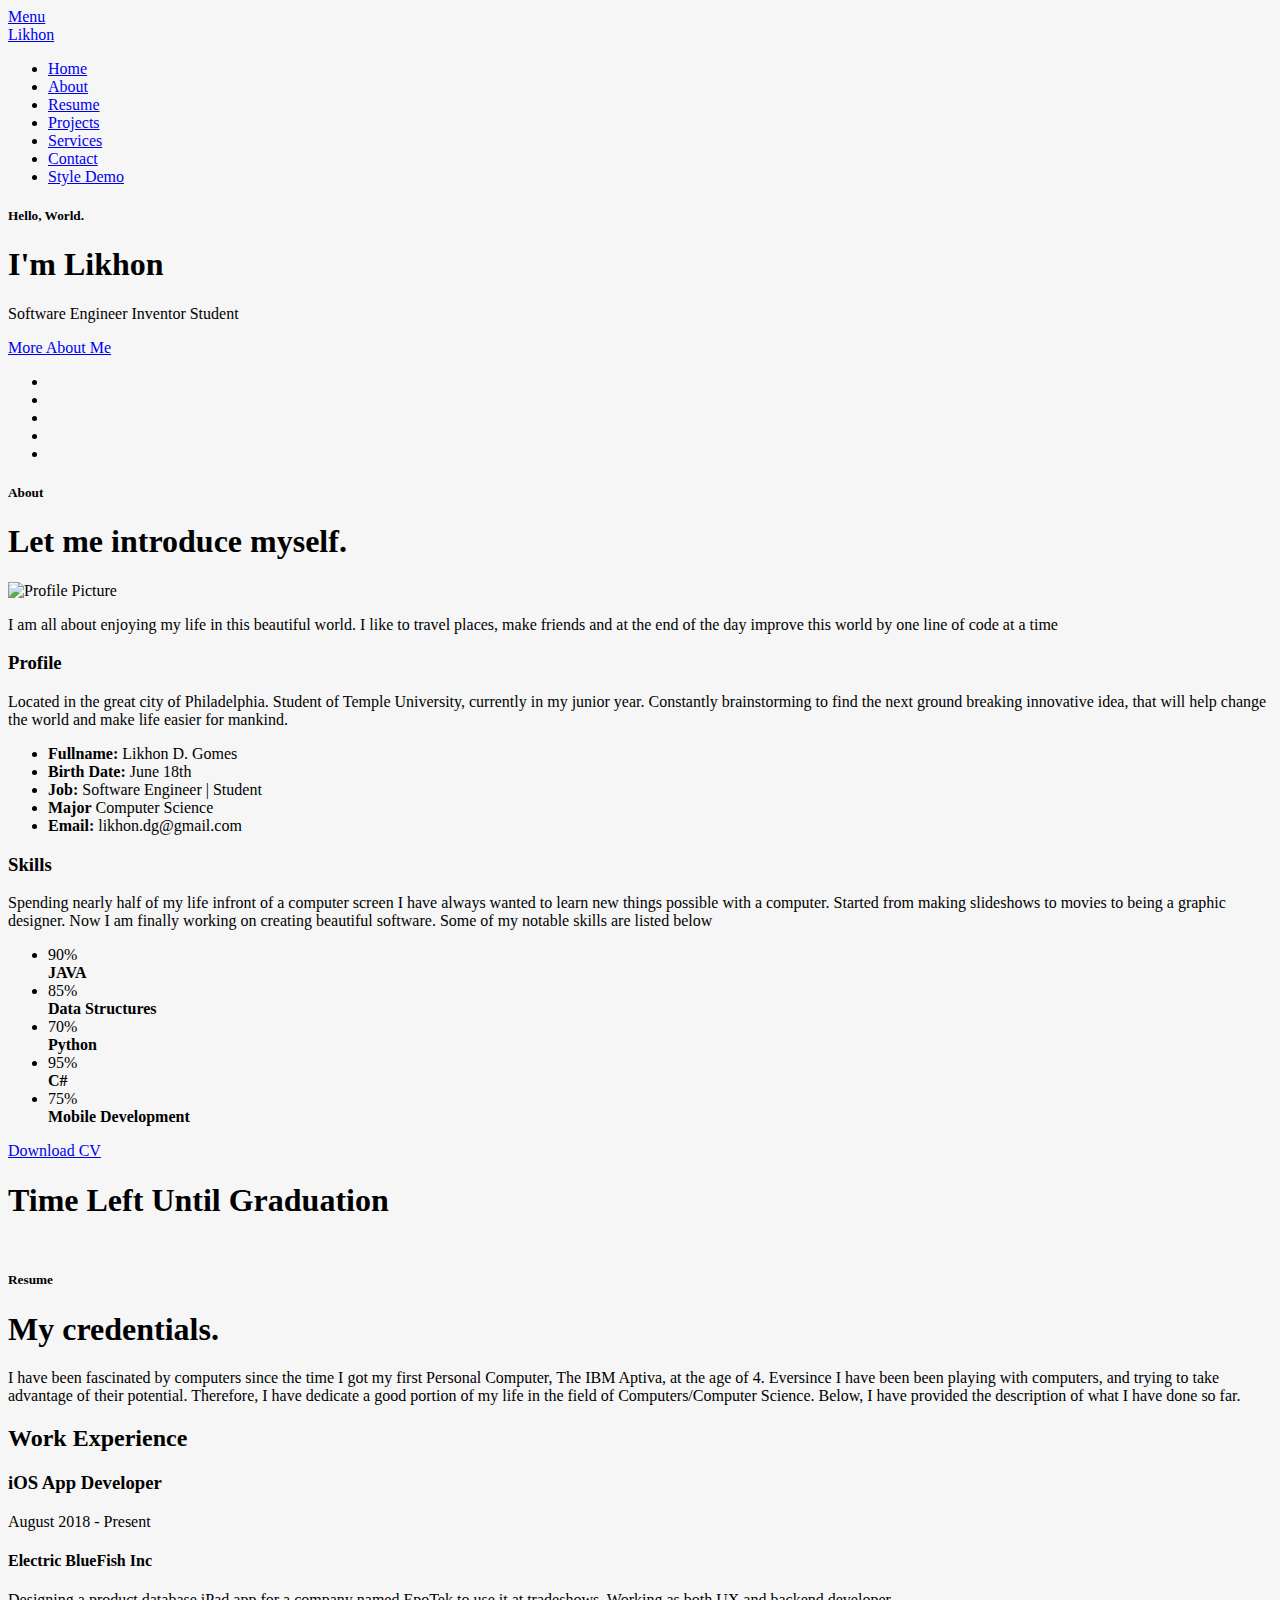
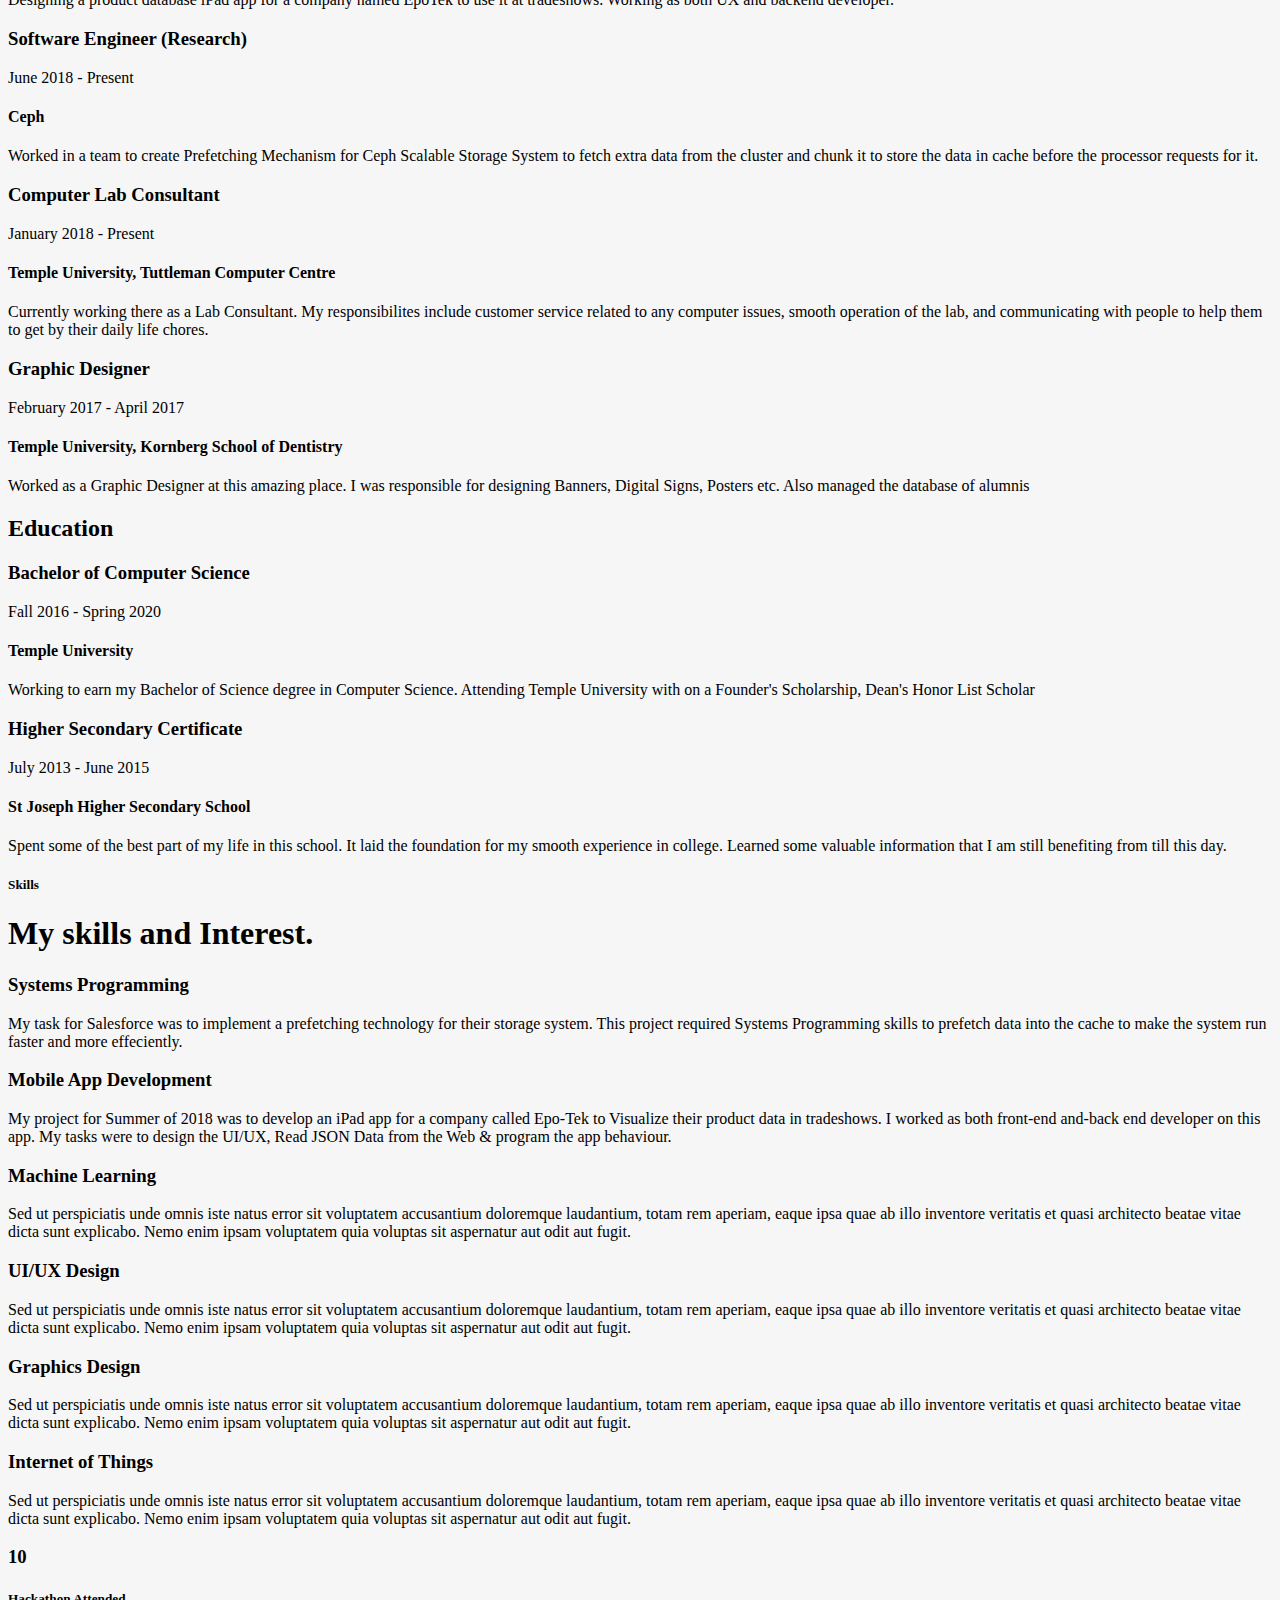
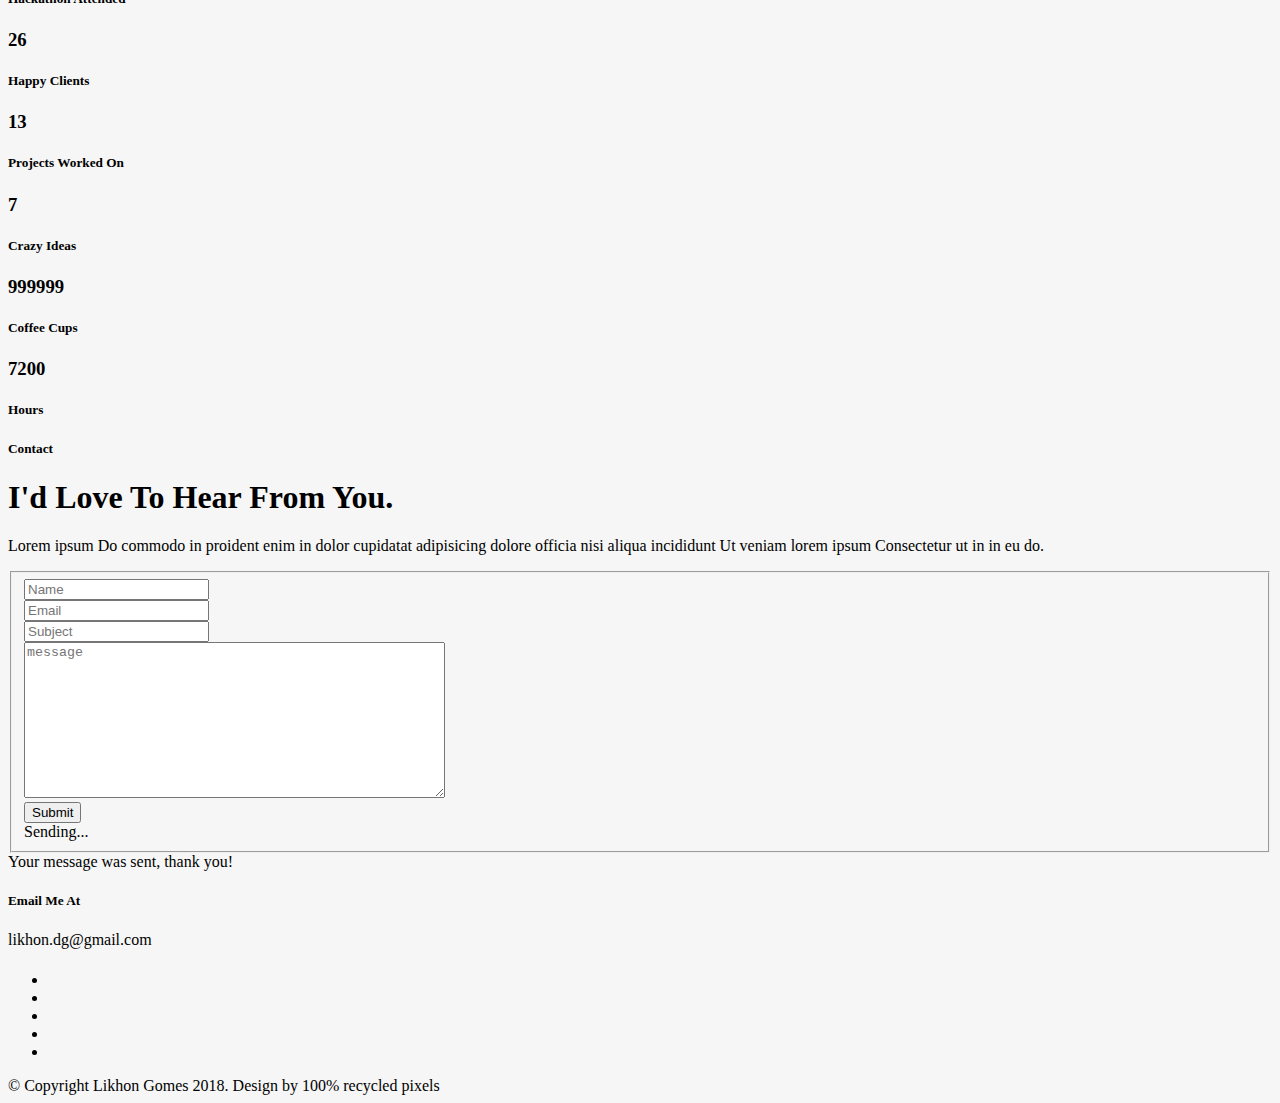
==== commit 0a29dd2a: "minor update" ====
--- a/index.html
+++ b/index.html
@@ -397,7 +397,7 @@
 
 	   				<div class="timeline-content">
 	   					<h4>St Joseph Higher Secondary School</h4>
-	   					<p>Lorem ipsum Occaecat do esse ex et dolor culpa nisi ex in magna consectetur nisi cupidatat laboris esse eiusmod deserunt aute do quis velit esse sed Ut proident cupidatat nulla esse cillum laborum occaecat nostrud sit dolor incididunt amet est occaecat nisi incididunt.</p>
+	   					<p>Spent some of the best part of my life in this school. It laid the foundation for my smooth experience in college. Learned some valuable information that I am still benefiting from till this day.</p>
 	   				</div>
 
 	   			</div> <!-- /timeline-block -->
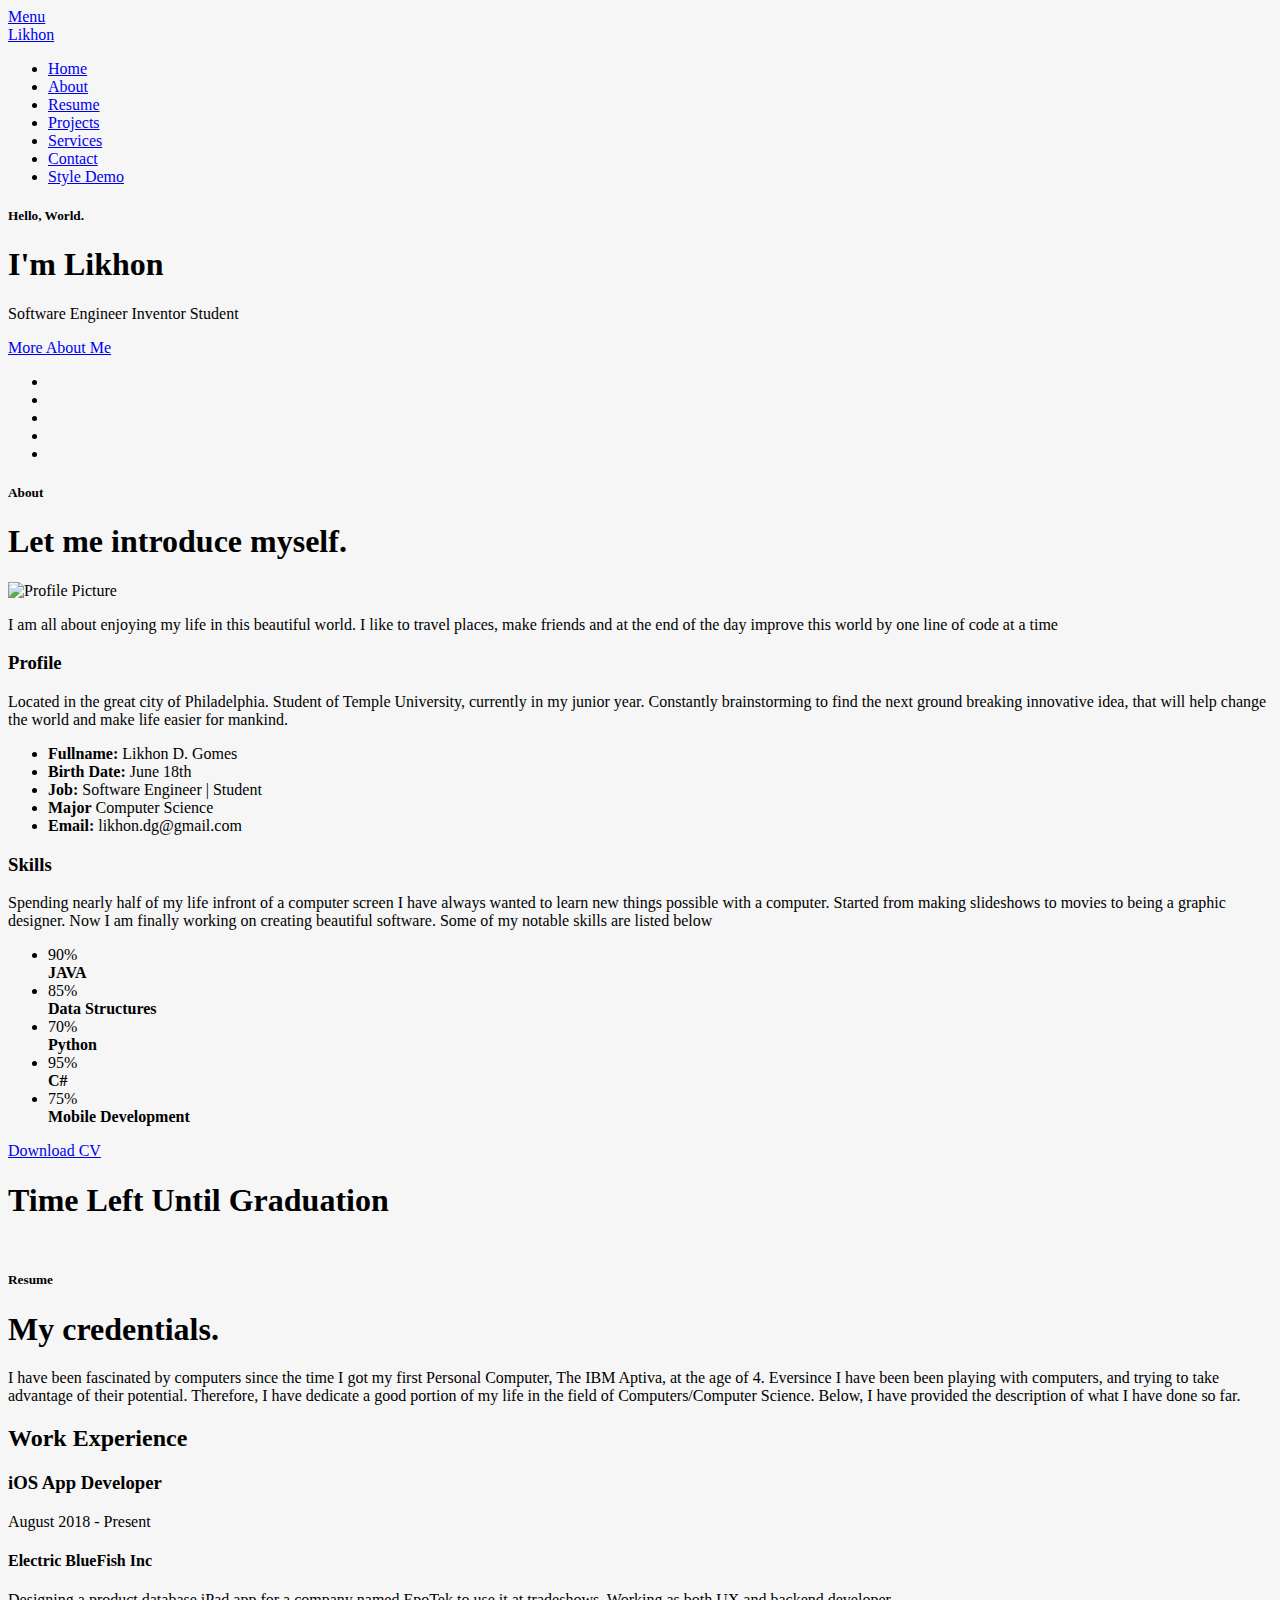
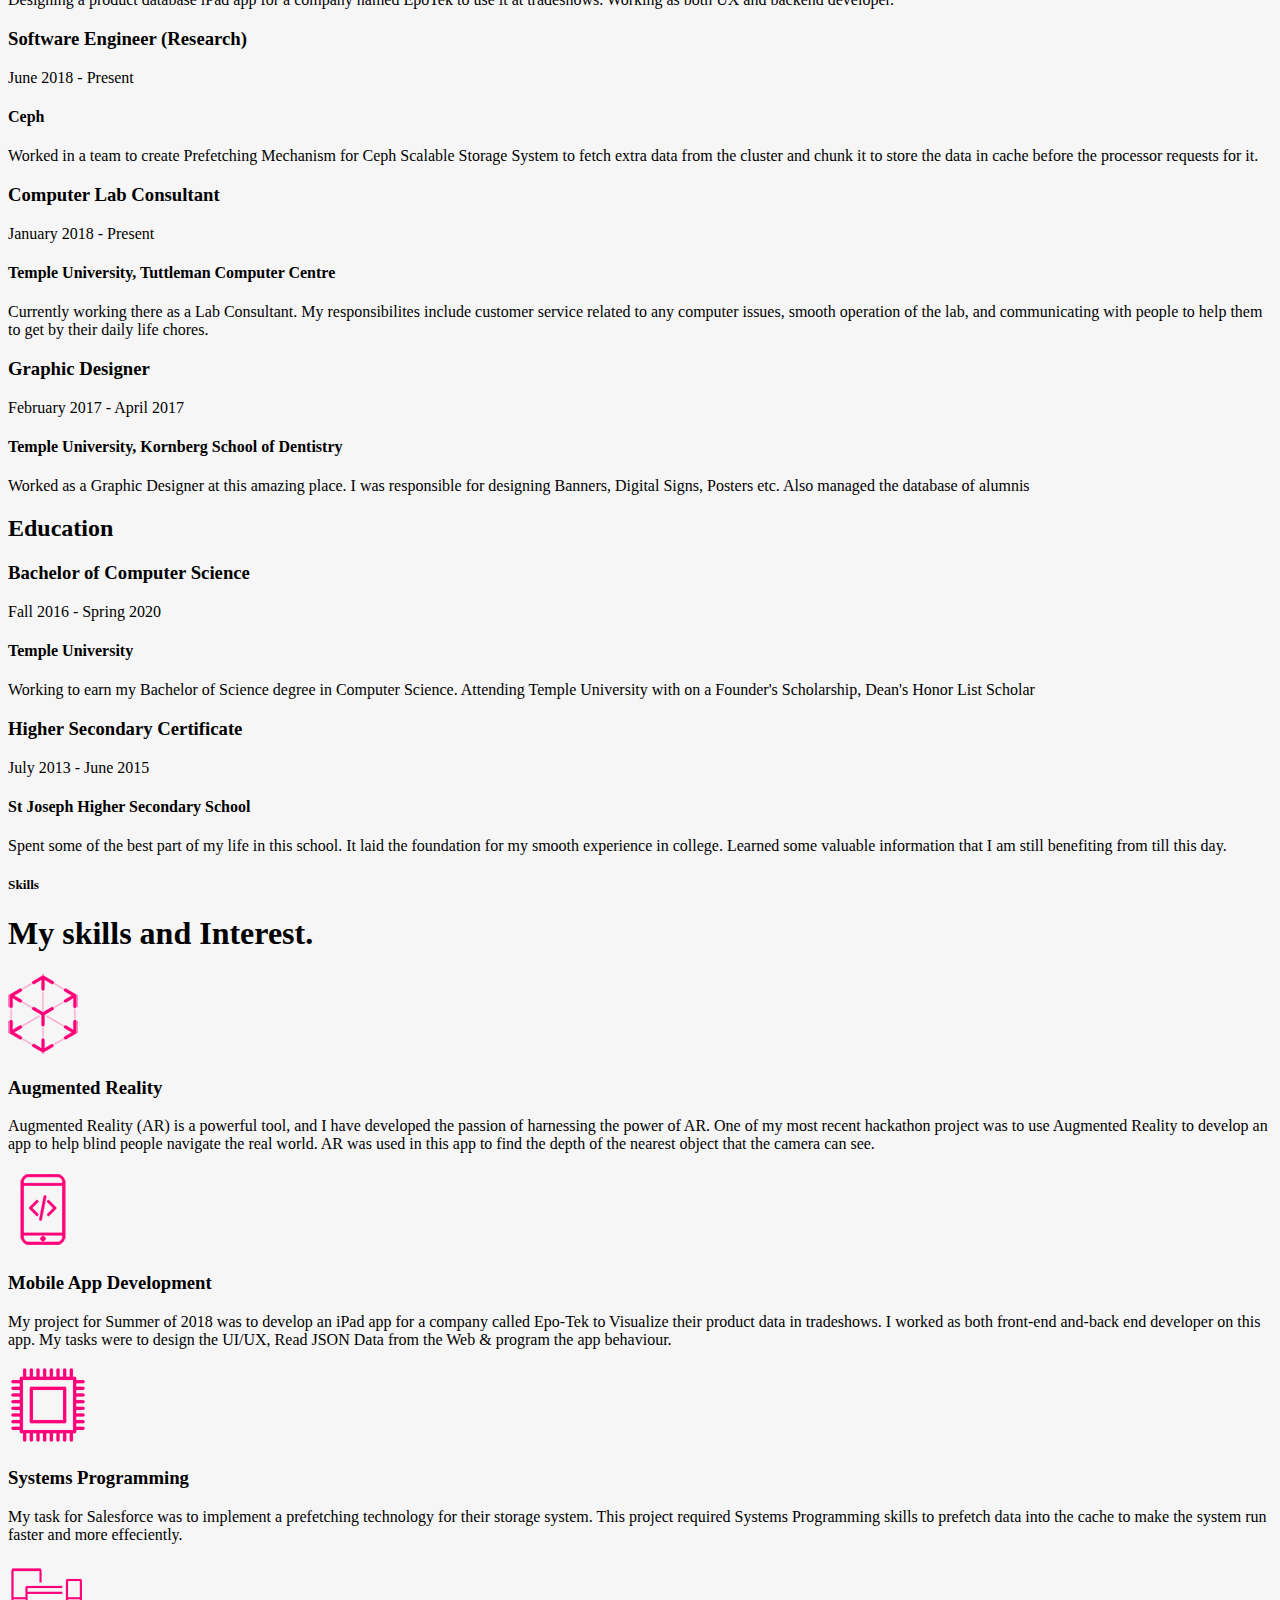
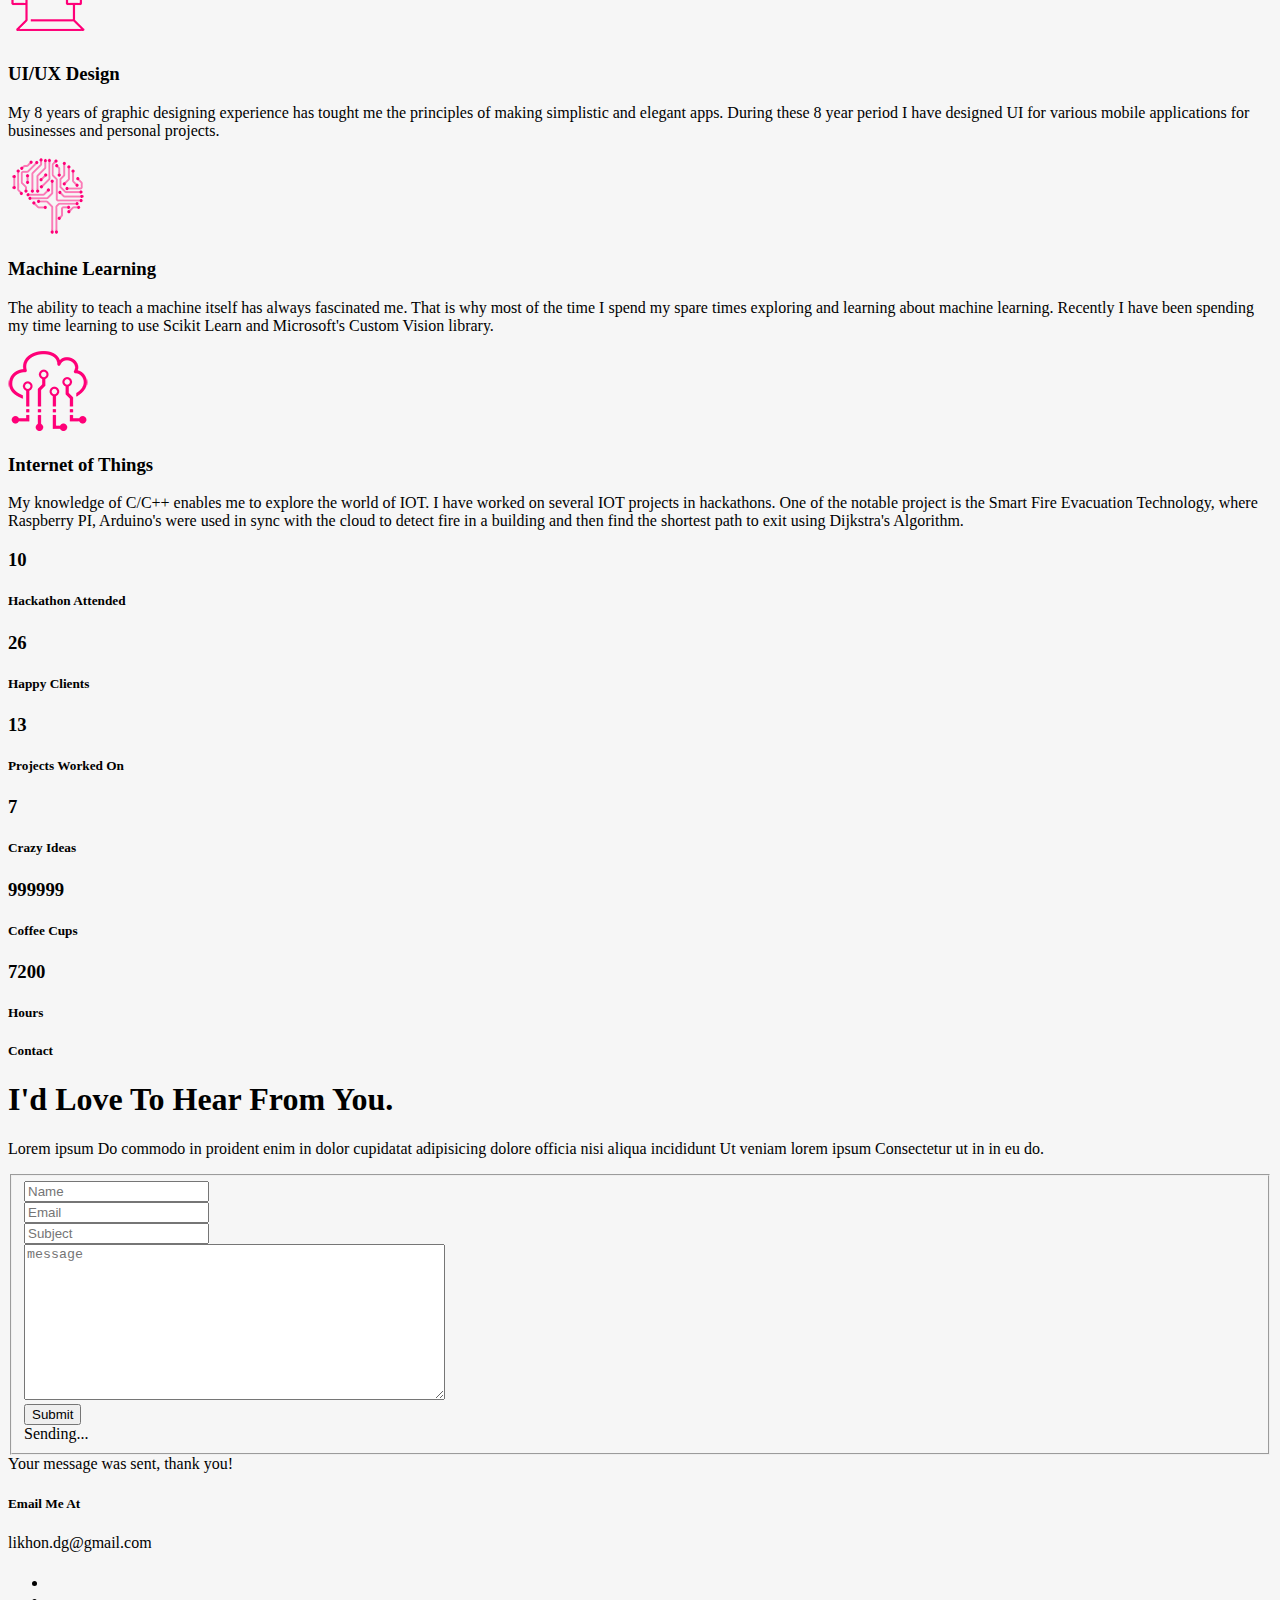
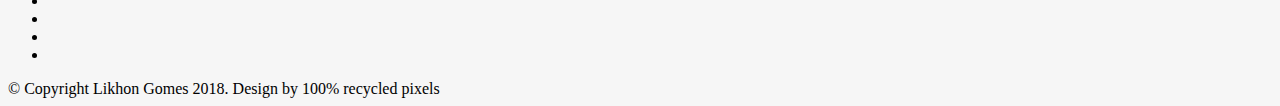
==== commit c39865df: "updated description" ====
--- a/index.html
+++ b/index.html
@@ -449,24 +449,26 @@
 
    		<div id="owl-slider" class="owl-carousel services-list">
 
-	      	<div class="service">	
-
-	      		<span class="icon"><i class="icon-earth"></i></span>            
-
-	            <div class="service-content">	
-
-	            	 <h3>Systems Programming</h3>
-
-		            <p class="desc">My task for Salesforce was to implement a prefetching technology for their storage system. This project required Systems Programming skills to prefetch data into the cache to make the system run faster and more effeciently.
+	      	<div class="service">
+				
+
+      		  <img src="icons/AR.png" alt="Italian Trulli">
+           
+
+              <div class="service-content">	
+
+	            	 <h3>Augmented Reality</h3>
+
+		            <p class="desc">Augmented Reality (AR) is a powerful tool, and I have developed the passion of harnessing the power of AR. One of my most recent hackathon project was to use Augmented Reality to develop an app to help blind people navigate the real world. AR was used in this app to find the depth of the nearest object that the camera can see.
 	         		</p>
 	         		
-	         	</div> 	         	 
-
-				</div> <!-- /service -->
+         	  </div> 	         	 
+
+		  </div> <!-- /service -->
 
 				<div class="service">	
 
-					<span class="icon"><i class="icon-window"></i></span>                          
+					<img src="icons/mobileApp.png" alt="Italian Trulli">
 
 	            <div class="service-content">	
 
@@ -481,14 +483,14 @@
 
 			   <div class="service">
 
-			   	<span class="icon"><i class="icon-paint-brush"></i></span>		            
+			   	<img src="icons/processor.png" alt="Italian Trulli">
 
 	            <div class="service-content">
 
-	            	<h3>Machine Learning</h3>
-
-		            <p class="desc">Sed ut perspiciatis unde omnis iste natus error sit voluptatem accusantium doloremque laudantium, totam rem aperiam, eaque ipsa quae ab illo inventore veritatis et quasi architecto beatae vitae dicta sunt explicabo. Nemo enim ipsam voluptatem quia voluptas sit aspernatur aut odit aut fugit.
-	        			</p> 
+	            	<h3>Systems Programming</h3>
+
+		            <p class="desc">My task for Salesforce was to implement a prefetching technology for their storage system. This project required Systems Programming skills to prefetch data into the cache to make the system run faster and more effeciently.
+       			  </p> 
 
 	            </div> 	            	               
 
@@ -496,13 +498,13 @@
 
 				<div class="service">
 
-					<span class="icon"><i class="icon-toggles"></i></span>	              
+					<img src="icons/UIUX.png" alt="Italian Trulli">
 
 	            <div class="service-content">
 
 	            	<h3>UI/UX Design</h3>
 
-		            <p class="desc">Sed ut perspiciatis unde omnis iste natus error sit voluptatem accusantium doloremque laudantium, totam rem aperiam, eaque ipsa quae ab illo inventore veritatis et quasi architecto beatae vitae dicta sunt explicabo. Nemo enim ipsam voluptatem quia voluptas sit aspernatur aut odit aut fugit.
+		            <p class="desc">My 8 years of graphic designing experience has tought me the principles of making simplistic and elegant apps. During these 8 year period I have designed UI for various mobile applications for businesses and personal projects.
 	         		</p> 
 	         		
 	            </div>                
@@ -511,28 +513,26 @@
 
 			   <div class="service">
 
-			   	<span class="icon"><i class="icon-image"></i></span>	            
+			   	<img src="icons/machineLearning.png" alt="Italian Trulli">	            
 
 	            <div class="service-content">
 
-	            	<h3>Graphics Design</h3>
-
-		            <p class="desc">Sed ut perspiciatis unde omnis iste natus error sit voluptatem accusantium doloremque laudantium, totam rem aperiam, eaque ipsa quae ab illo inventore veritatis et quasi architecto beatae vitae dicta sunt explicabo. Nemo enim ipsam voluptatem quia voluptas sit aspernatur aut odit aut fugit.
+	            	<h3>Machine Learning</h3>
+
+		            <p class="desc">The ability to teach a machine itself has always fascinated me. That is why most of the time I spend my spare times exploring and learning about machine learning. Recently I have been spending my time learning to use Scikit Learn and Microsoft's Custom Vision library.
 	        			</p> 
 
 	            </div>	               
 
 			   </div> <!-- /service -->
 
-			   <div class="service">
-
-			   	<span class="icon"><i class="icon-chat"></i></span>	   	           
+			   <div class="service">			   	<img src="icons/iot.png" alt="Italian Trulli">
 
 	            <div class="service-content">
 
 	            	 <h3>Internet of Things</h3>
 
-		            <p class="desc">Sed ut perspiciatis unde omnis iste natus error sit voluptatem accusantium doloremque laudantium, totam rem aperiam, eaque ipsa quae ab illo inventore veritatis et quasi architecto beatae vitae dicta sunt explicabo. Nemo enim ipsam voluptatem quia voluptas sit aspernatur aut odit aut fugit.
+		            <p class="desc">My knowledge of C/C++ enables me to explore the world of IOT. I have worked on several IOT projects in hackathons. One of the notable project is the Smart Fire Evacuation Technology, where Raspberry PI, Arduino's were used in sync with the cloud to detect fire in a building and then find the shortest path to exit using Dijkstra's Algorithm.
 	        			</p> 
 	        			
 	            </div>	               
@@ -789,7 +789,7 @@
       	<div class="col-six tab-full">
 	      	<div class="copyright">
 		        	<span>© Copyright Likhon Gomes 2018.</span> 
-		        	<span>Design by 100% recycled pixels</a></span>	         	
+		        	<span>Design by 100% recycled pixels</span>	         	
 		         </div>		                  
 	      	</div>
 
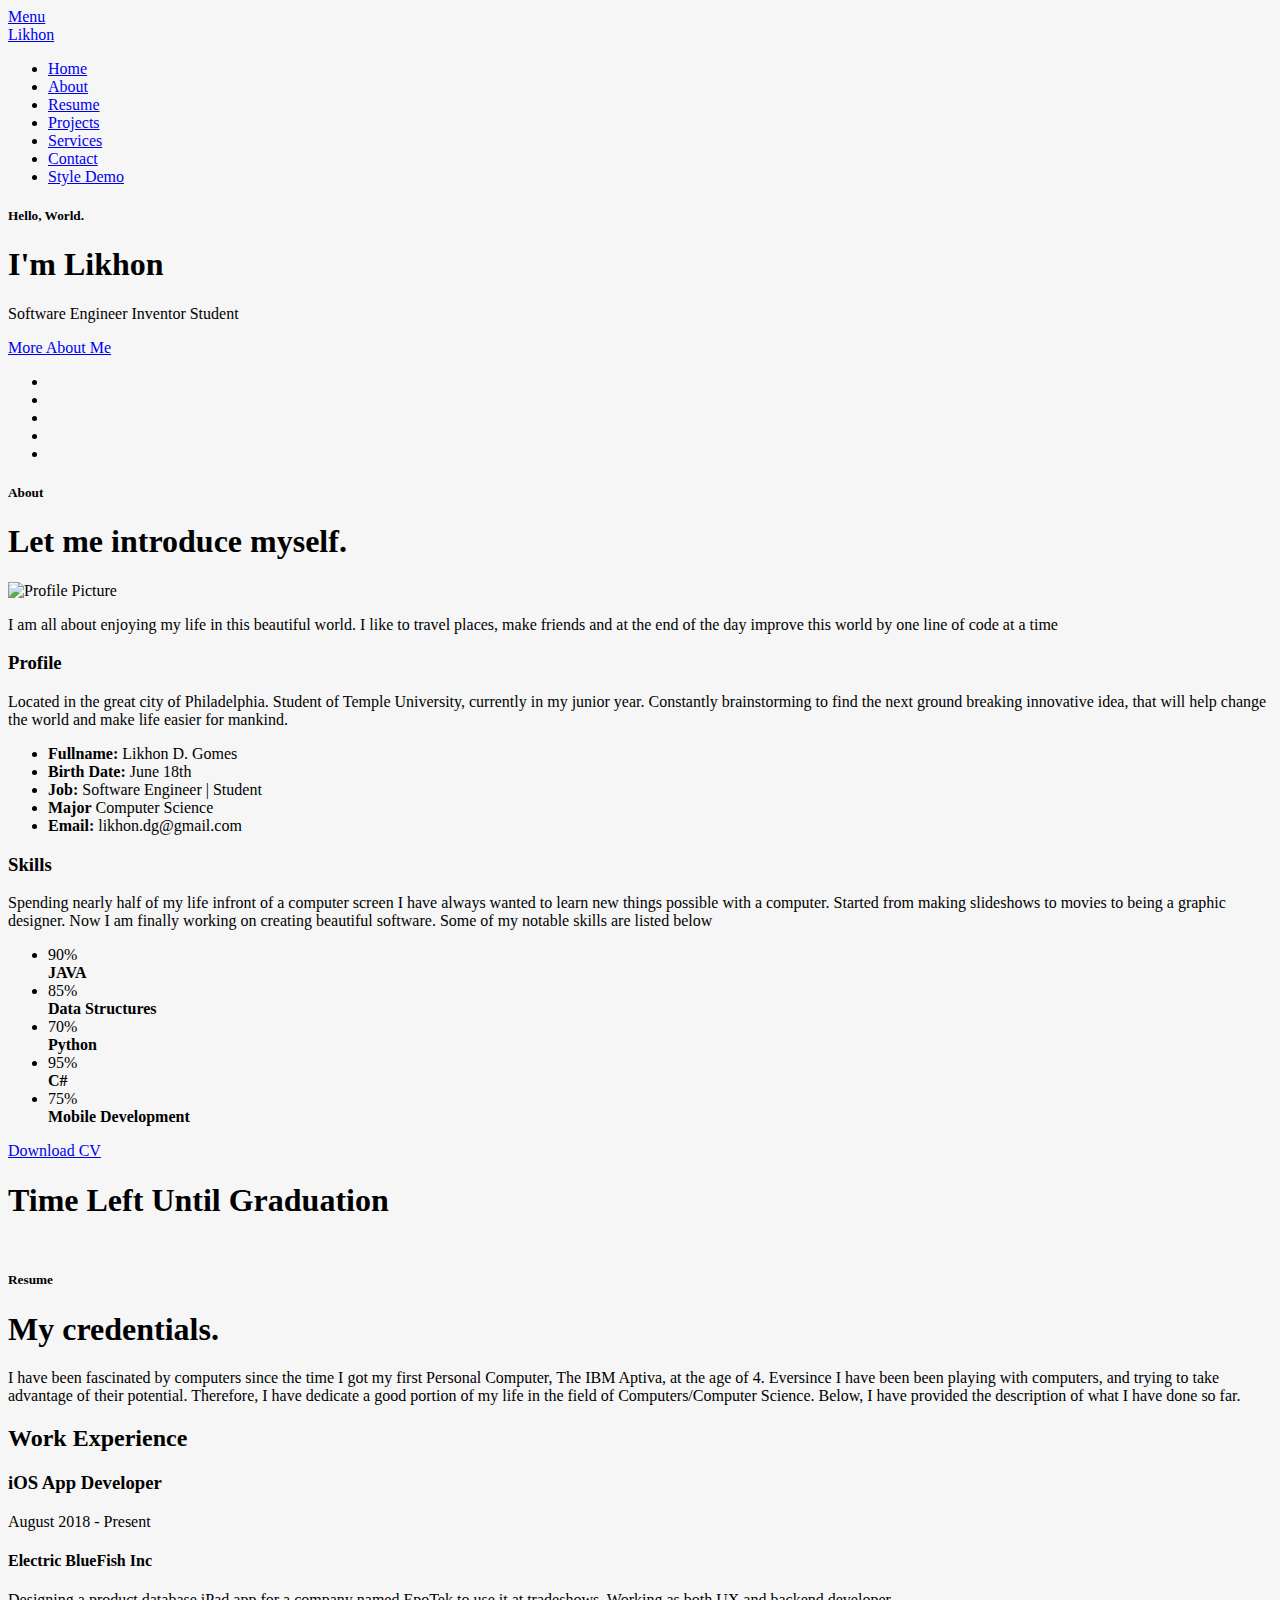
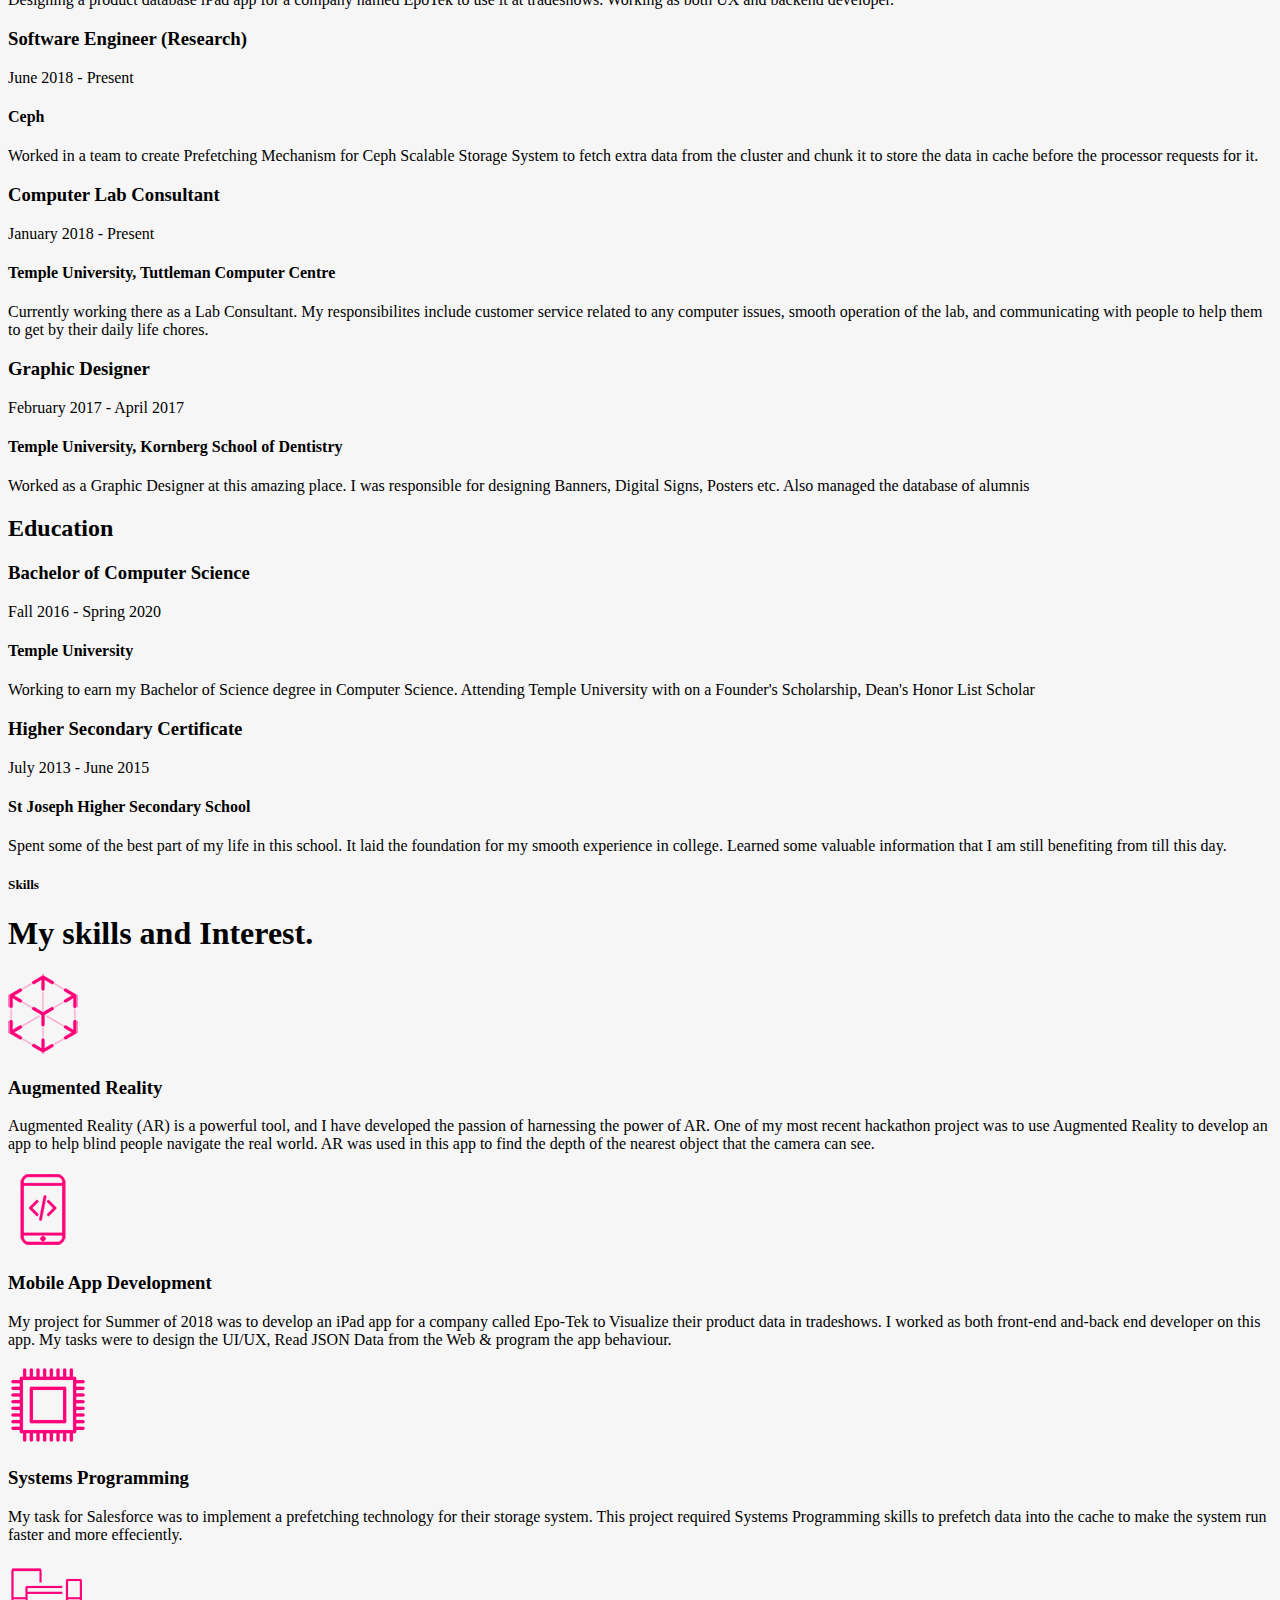
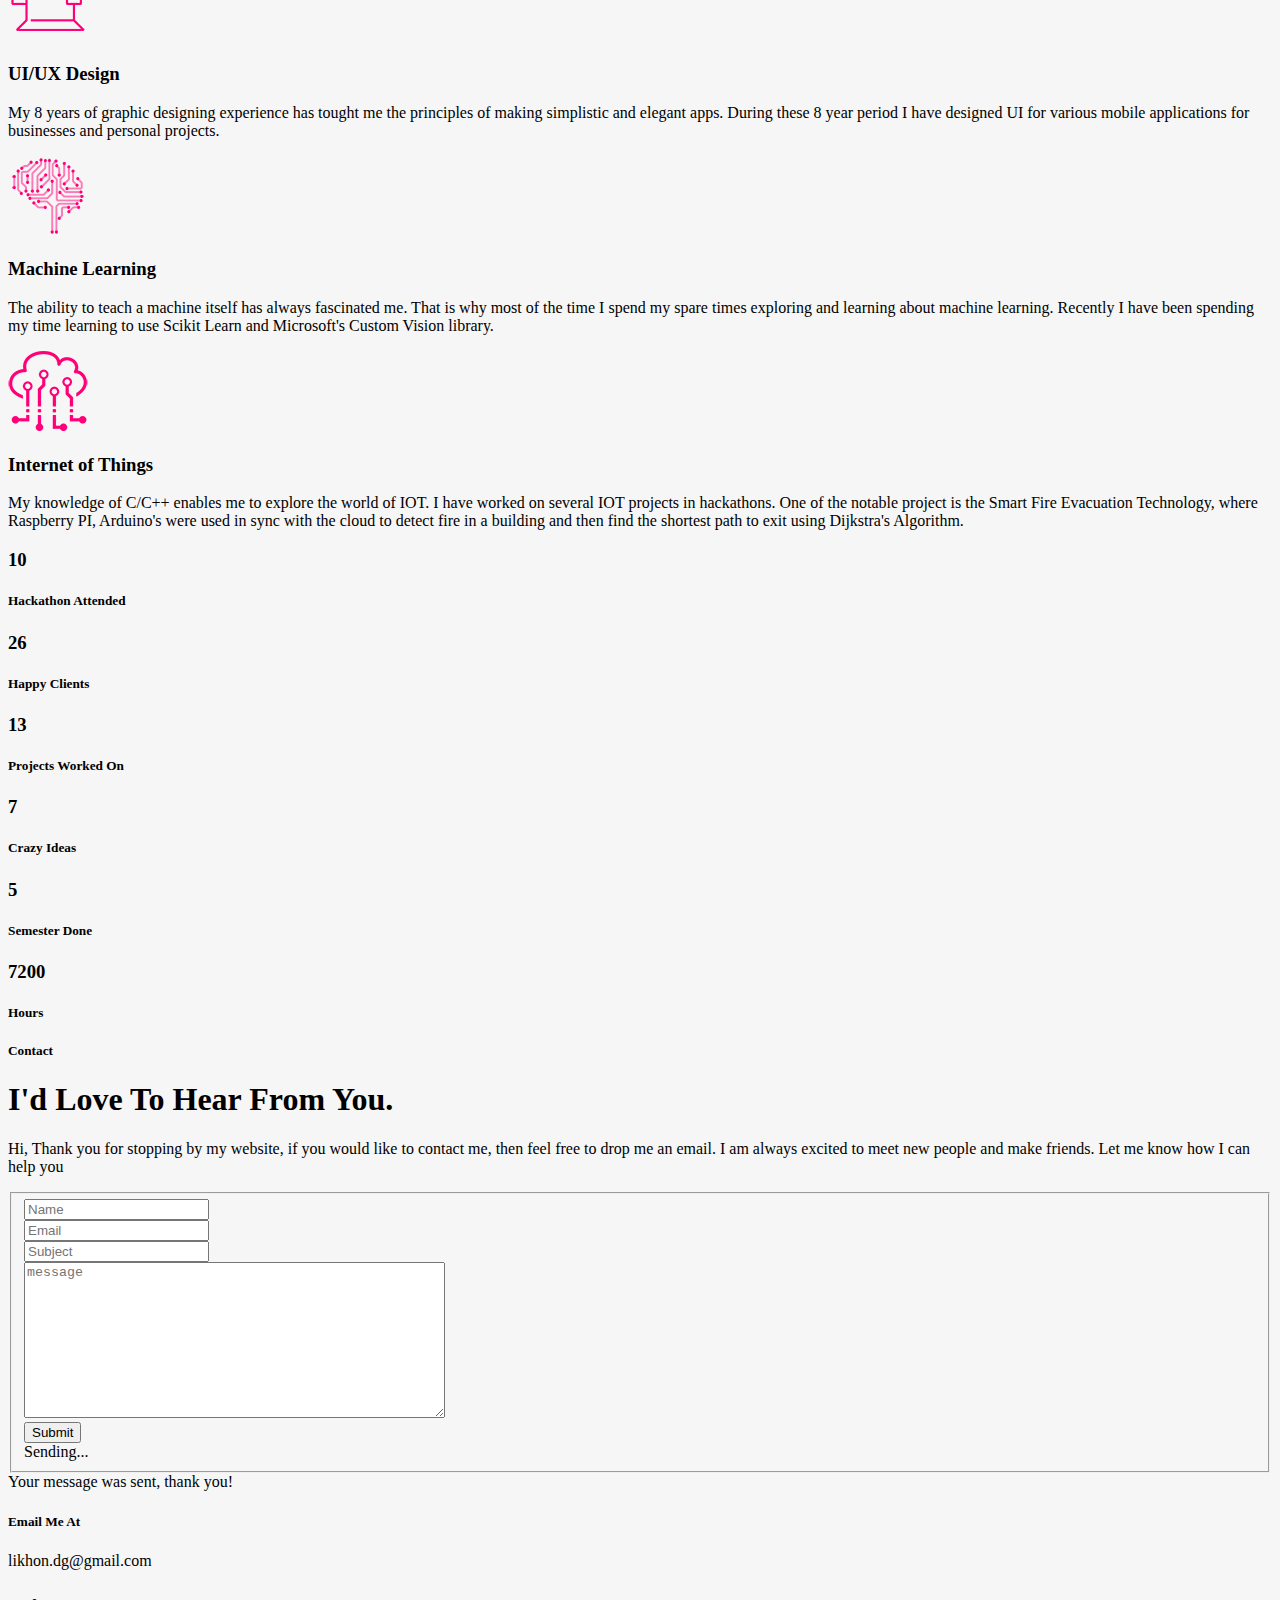
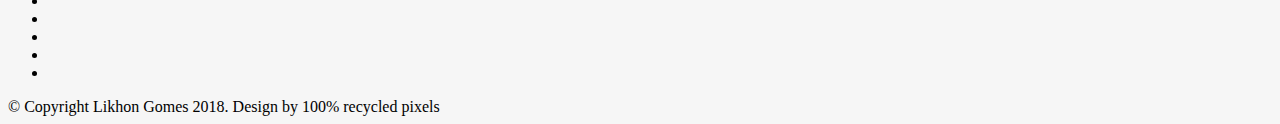
==== commit 6f023266: "thank you message" ====
--- a/index.html
+++ b/index.html
@@ -289,7 +289,7 @@
 
 	   				<div class="timeline-ico">
 	   					<i class="fa fa-graduation-cap"></i>
-	   				</div>
+   				  </div>
 
 					<div class="timeline-header">
 	   					<h3>iOS App Developer</h3>
@@ -301,6 +301,10 @@
 	   					<p>Designing a product database iPad app for a company named EpoTek to use it at tradeshows. Working as both UX and backend developer.</p>
 	   				</div>
 	   				<div class="timeline-header">
+						
+						<div class="timeline-ico">
+	   					<i class="fa fa-graduation-cap"></i>
+	   				</div>
 	   					<h3>Software Engineer (Research)</h3>
 	   					<p>June 2018 - Present</p>
 	   				</div>
@@ -626,11 +630,11 @@
 						</div>
 
 						<h3 class="stat-count">
-							999999
+							5
 						</h3>
 
 						<h5 class="stat-title">
-							Coffee Cups
+							Semester Done
 						</h5>
 
 					</div> <!-- /stat -->
@@ -669,7 +673,7 @@
    			<h5>Contact</h5>
    			<h1>I'd Love To Hear From You.</h1>
 
-   			<p class="lead">Lorem ipsum Do commodo in proident enim in dolor cupidatat adipisicing dolore officia nisi aliqua incididunt Ut veniam lorem ipsum Consectetur ut in in eu do.</p>
+   			<p class="lead">Hi, Thank you for stopping by my website, if you would like to contact me, then feel free to drop me an email. I am always excited to meet new people and make friends. Let me know how I can help you</p>
 
    		</div> 
    	</div> <!-- /section-intro -->
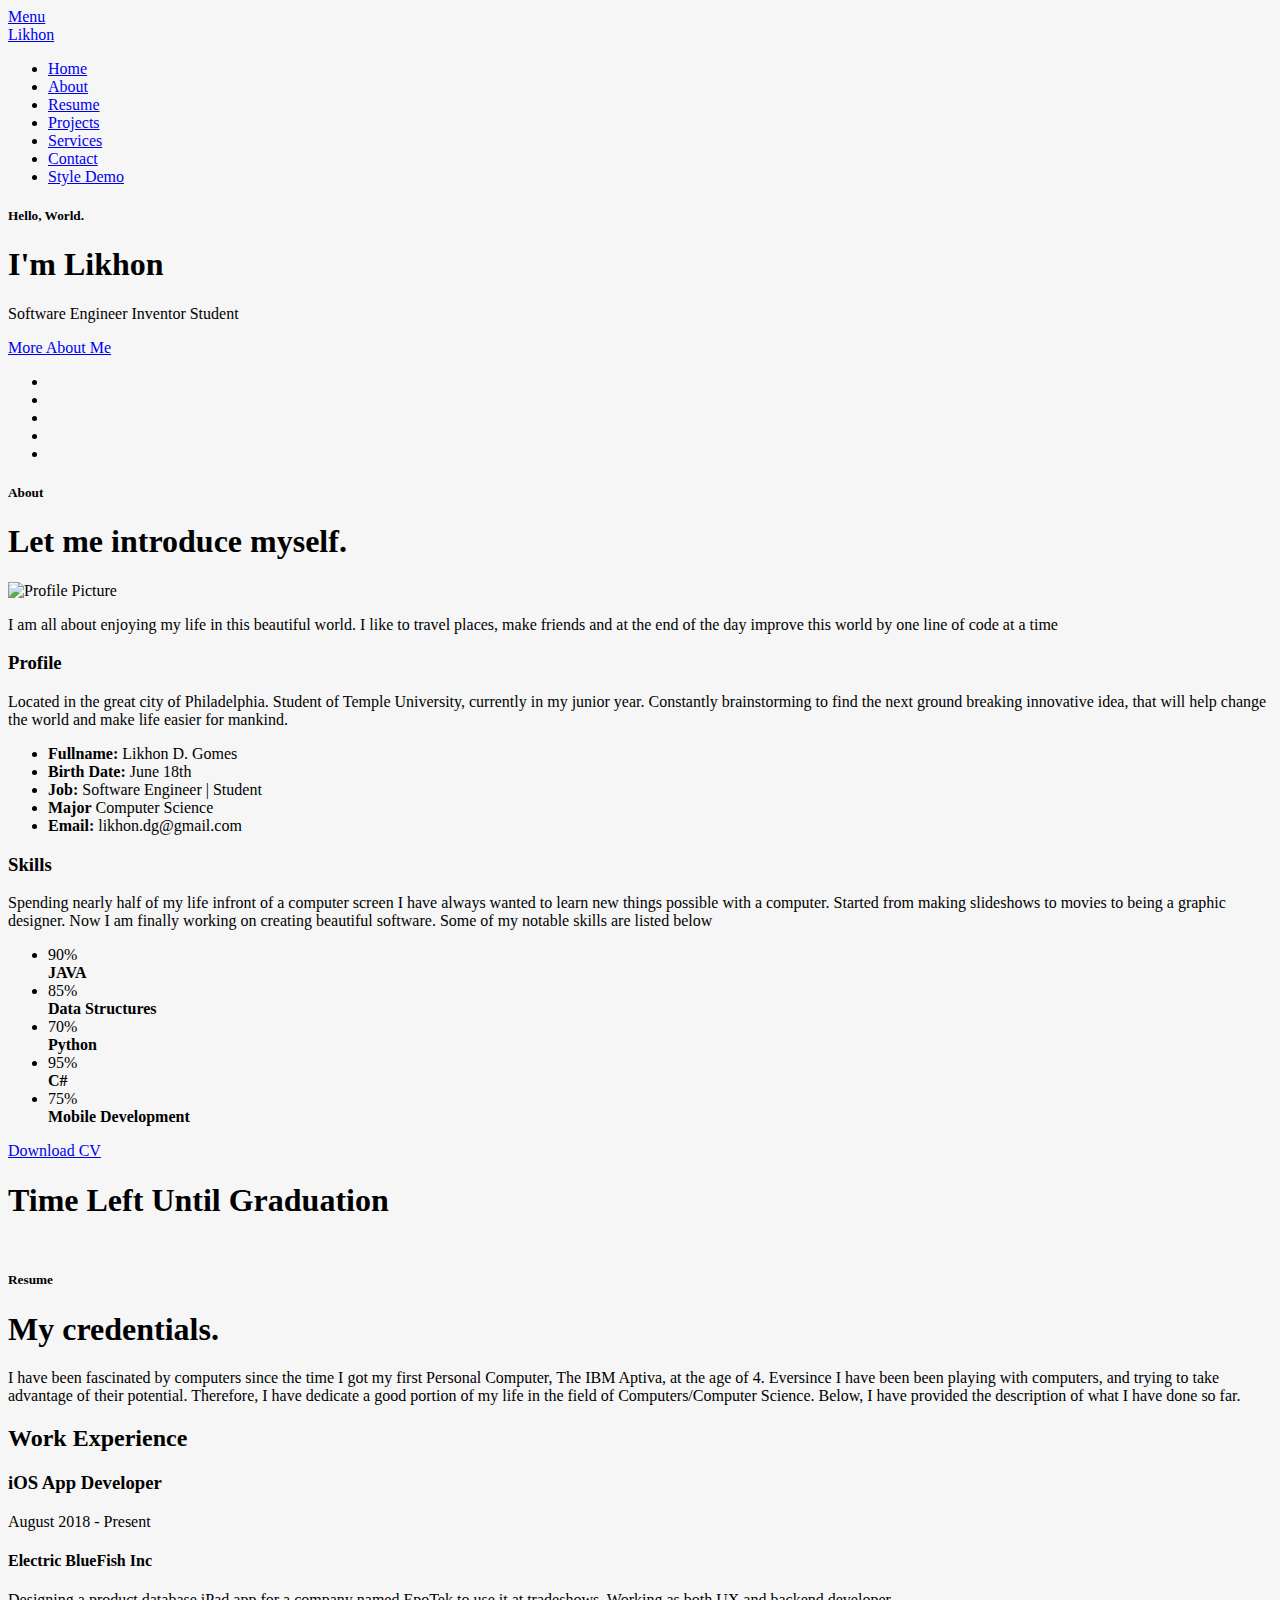
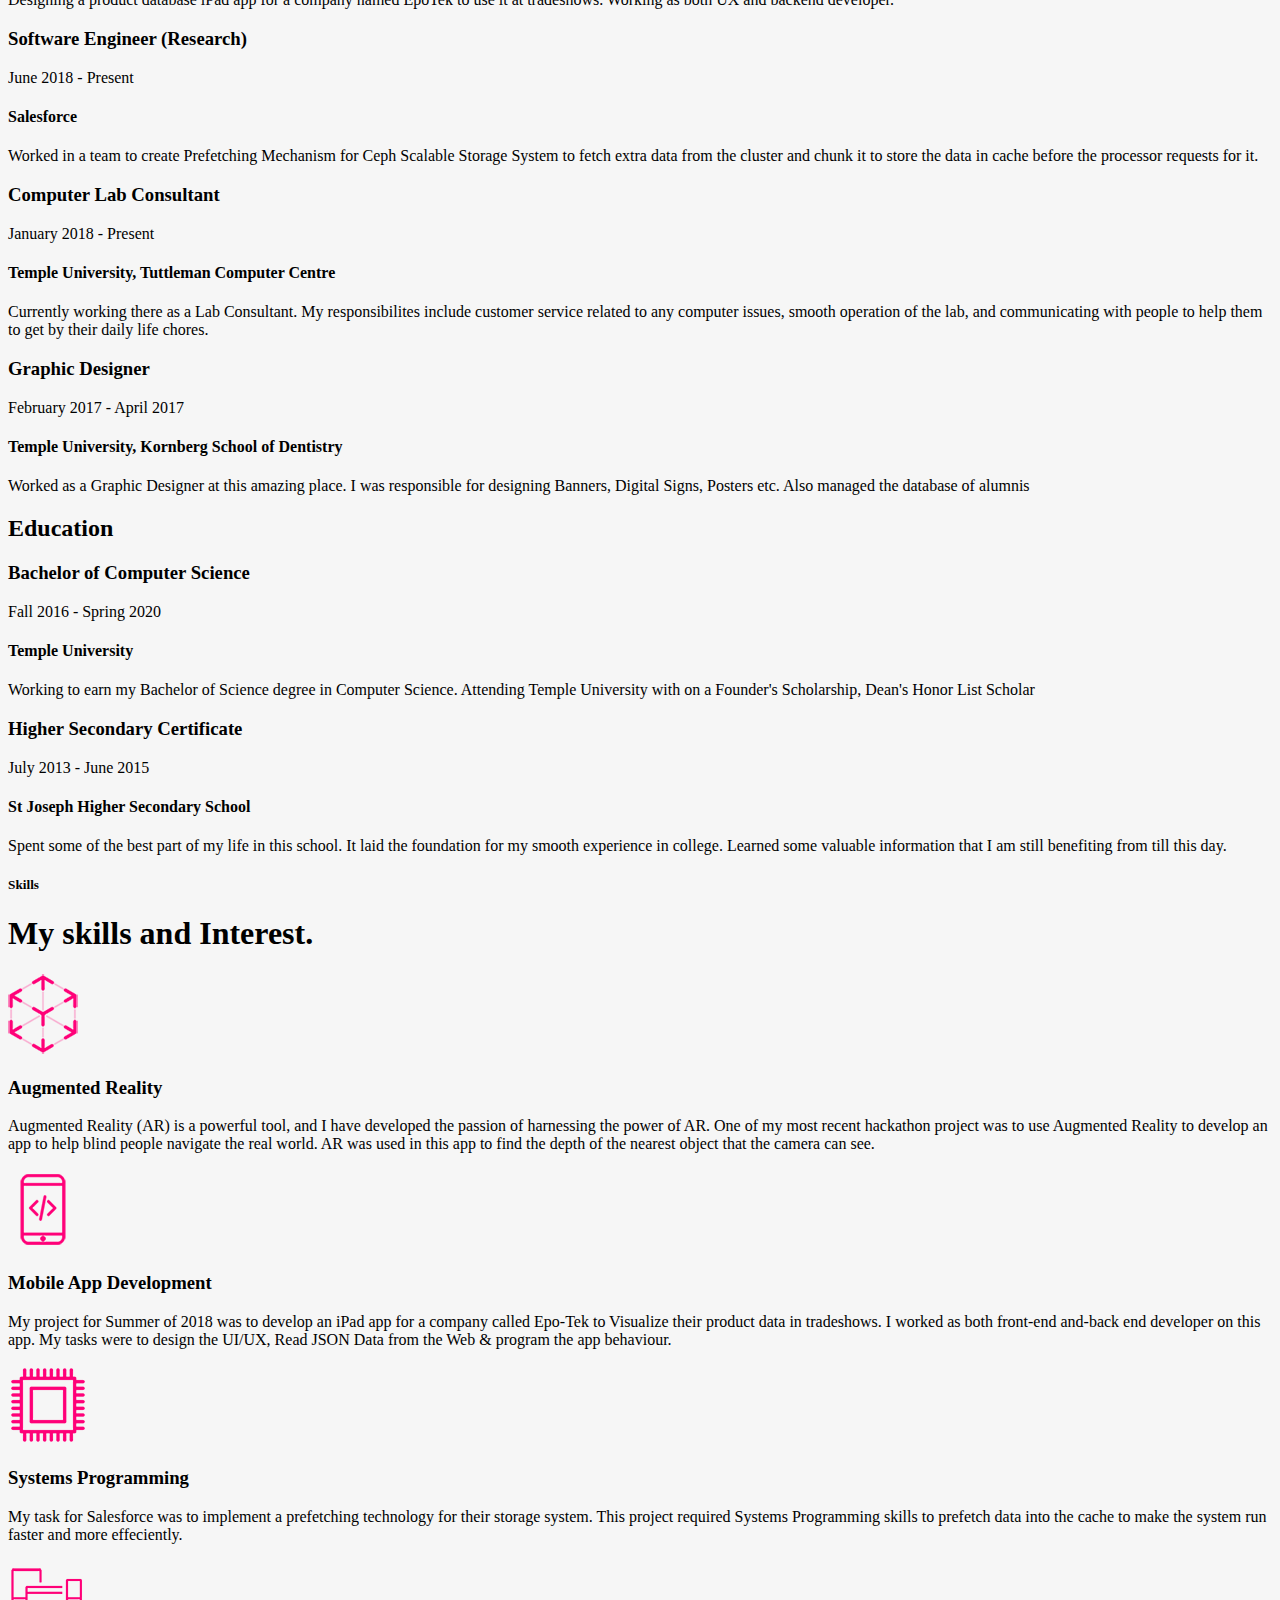
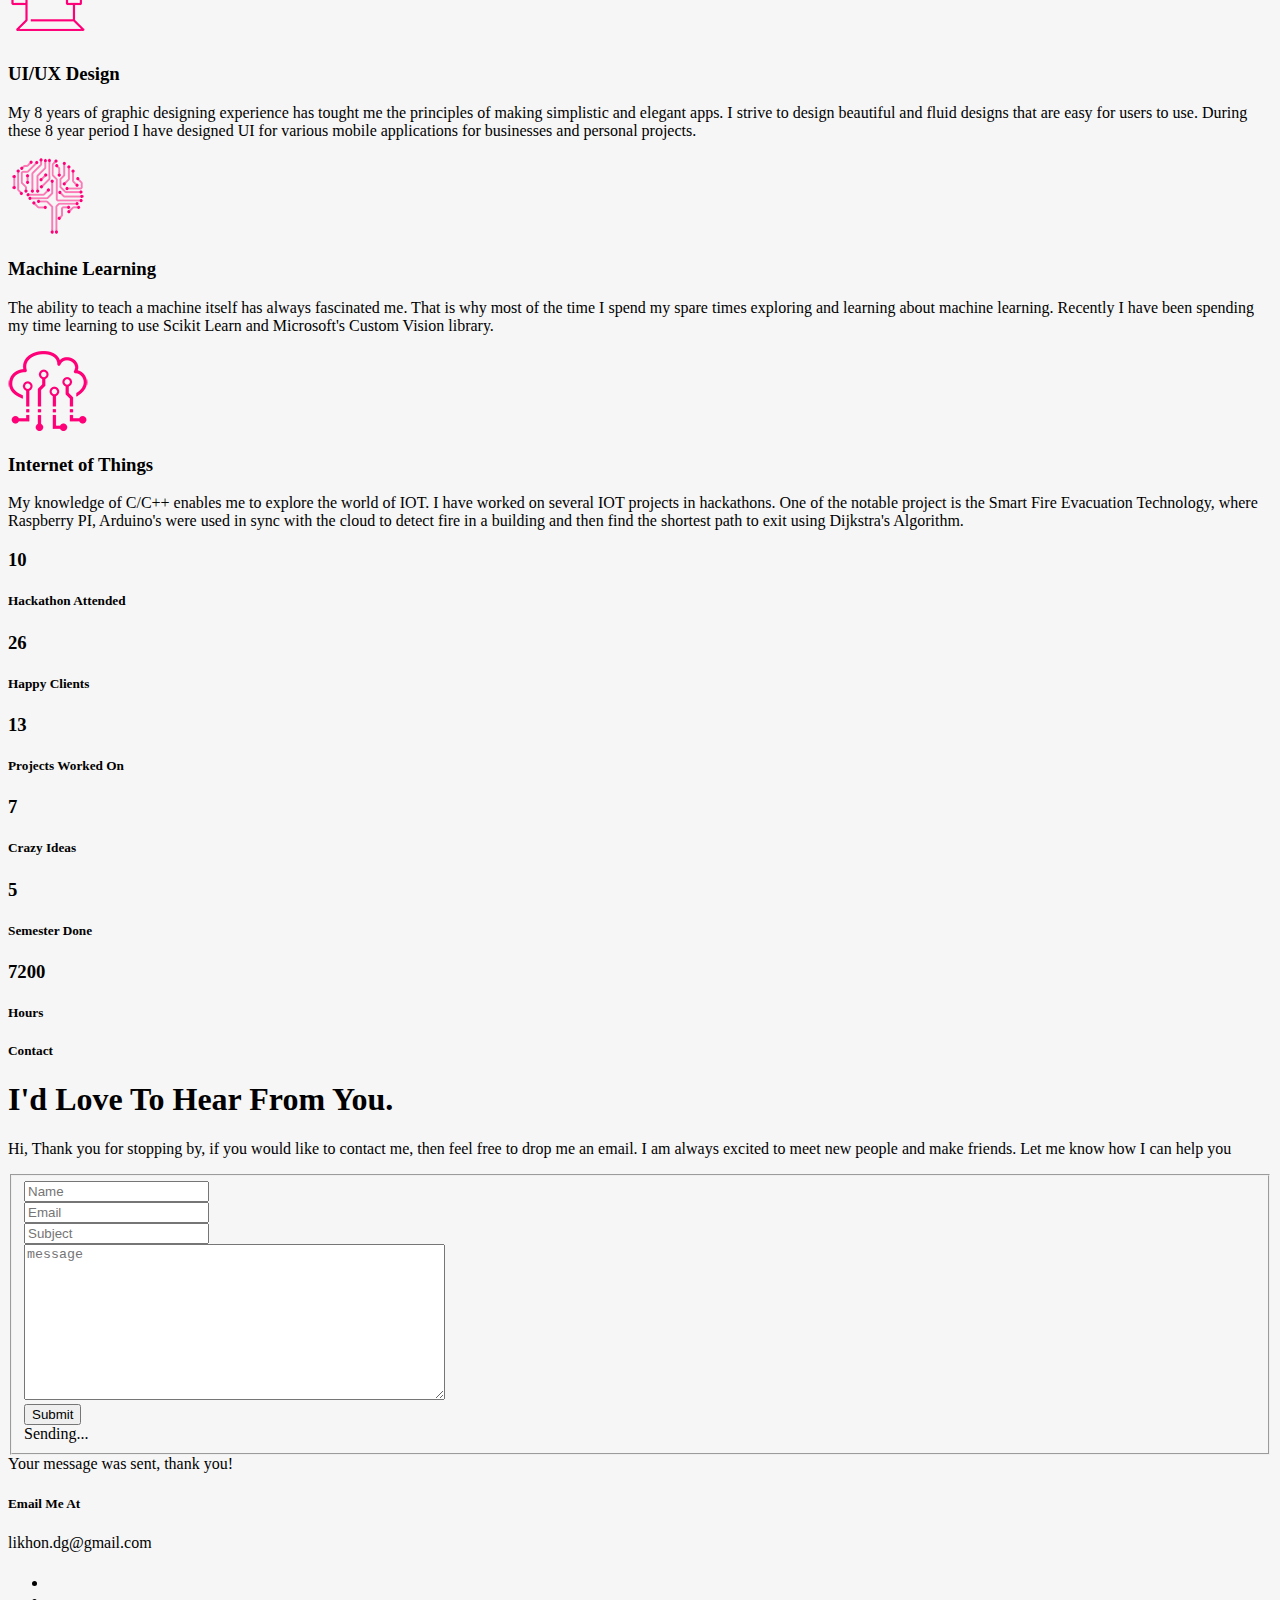
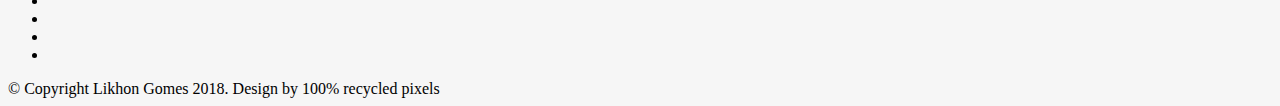
==== commit a093a962: "major resume change" ====
--- a/index.html
+++ b/index.html
@@ -310,7 +310,7 @@
 	   				</div>
 
 	   				<div class="timeline-content">
-	   					<h4>Ceph </h4>
+	   					<h4>Salesforce </h4>
 	   					<p>Worked in a team to create Prefetching Mechanism for Ceph Scalable Storage System to fetch extra data from the cluster and chunk it to store the data in cache before the processor requests for it.</p>
 	   				</div>
 
@@ -319,8 +319,8 @@
 	   			<div class="timeline-block">
 
 	   				<div class="timeline-ico">
-	   					<i class="fa fa-graduation-cap"></i>
-	   				</div>
+   					  <i class="fa fa-graduation-cap"></i>
+   				  </div>
 
 	   				<div class="timeline-header">
 	   					<h3>Computer Lab Consultant</h3>
@@ -508,7 +508,7 @@
 
 	            	<h3>UI/UX Design</h3>
 
-		            <p class="desc">My 8 years of graphic designing experience has tought me the principles of making simplistic and elegant apps. During these 8 year period I have designed UI for various mobile applications for businesses and personal projects.
+		            <p class="desc">My 8 years of graphic designing experience has tought me the principles of making simplistic and elegant apps. I strive to design beautiful and fluid designs that are easy for users to use. During these 8 year period I have designed UI for various mobile applications for businesses and personal projects.
 	         		</p> 
 	         		
 	            </div>                
@@ -631,7 +631,7 @@
 
 						<h3 class="stat-count">
 							5
-						</h3>
+					  </h3>
 
 						<h5 class="stat-title">
 							Semester Done
@@ -673,7 +673,7 @@
    			<h5>Contact</h5>
    			<h1>I'd Love To Hear From You.</h1>
 
-   			<p class="lead">Hi, Thank you for stopping by my website, if you would like to contact me, then feel free to drop me an email. I am always excited to meet new people and make friends. Let me know how I can help you</p>
+   			<p class="lead">Hi, Thank you for stopping by, if you would like to contact me, then feel free to drop me an email. I am always excited to meet new people and make friends. Let me know how I can help you</p>
 
    		</div> 
    	</div> <!-- /section-intro -->
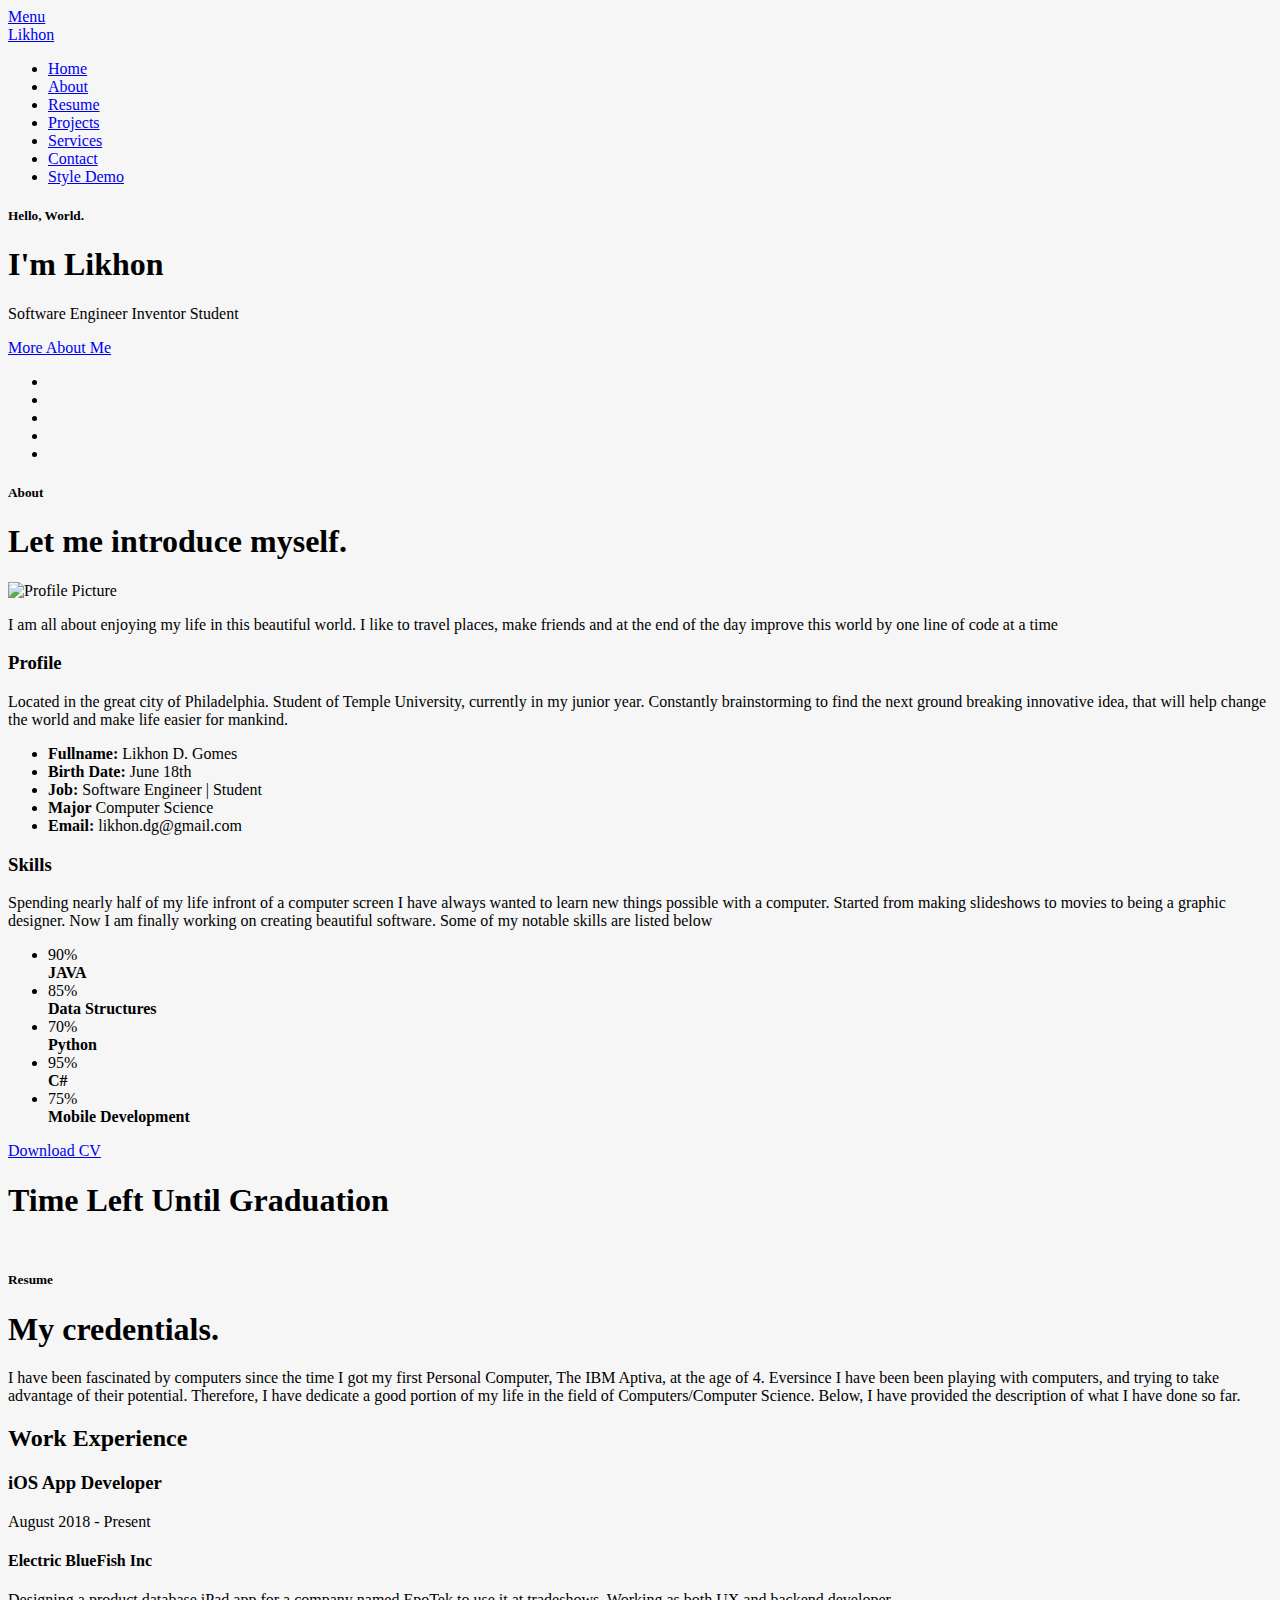
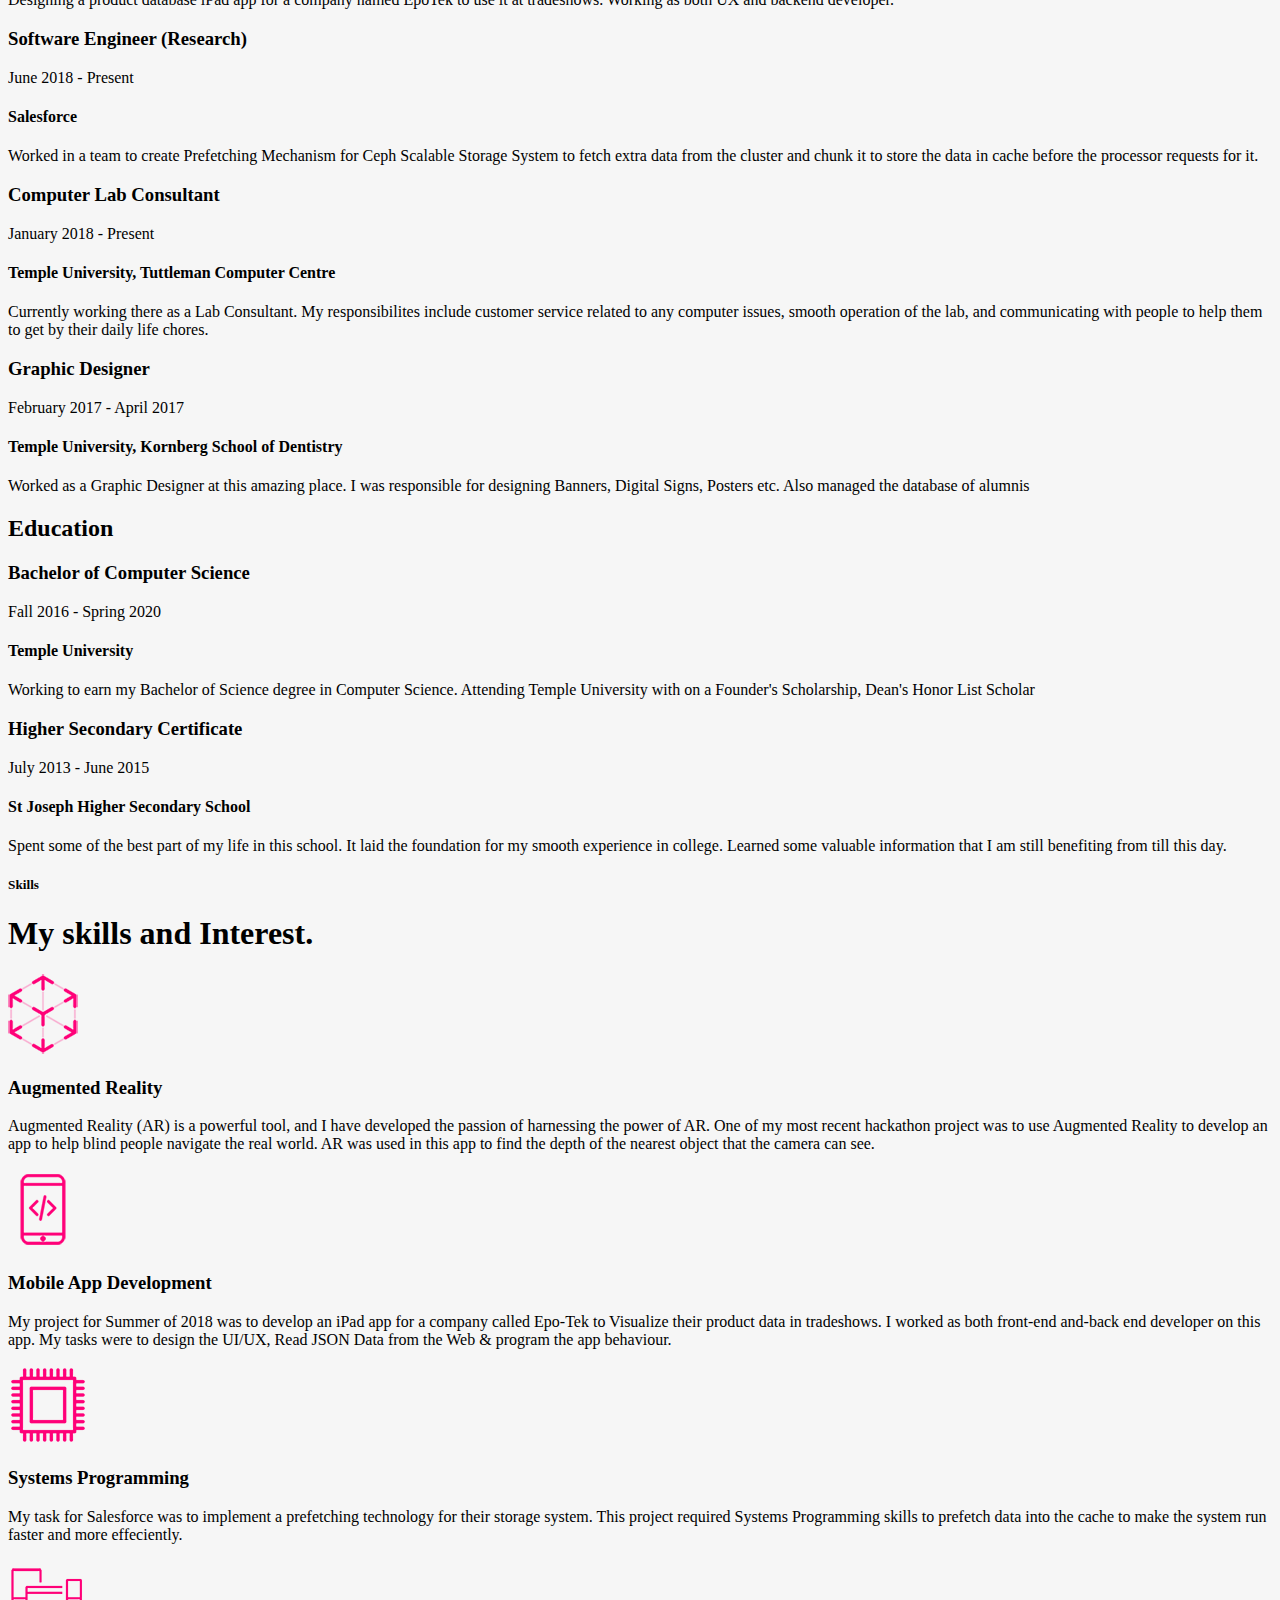
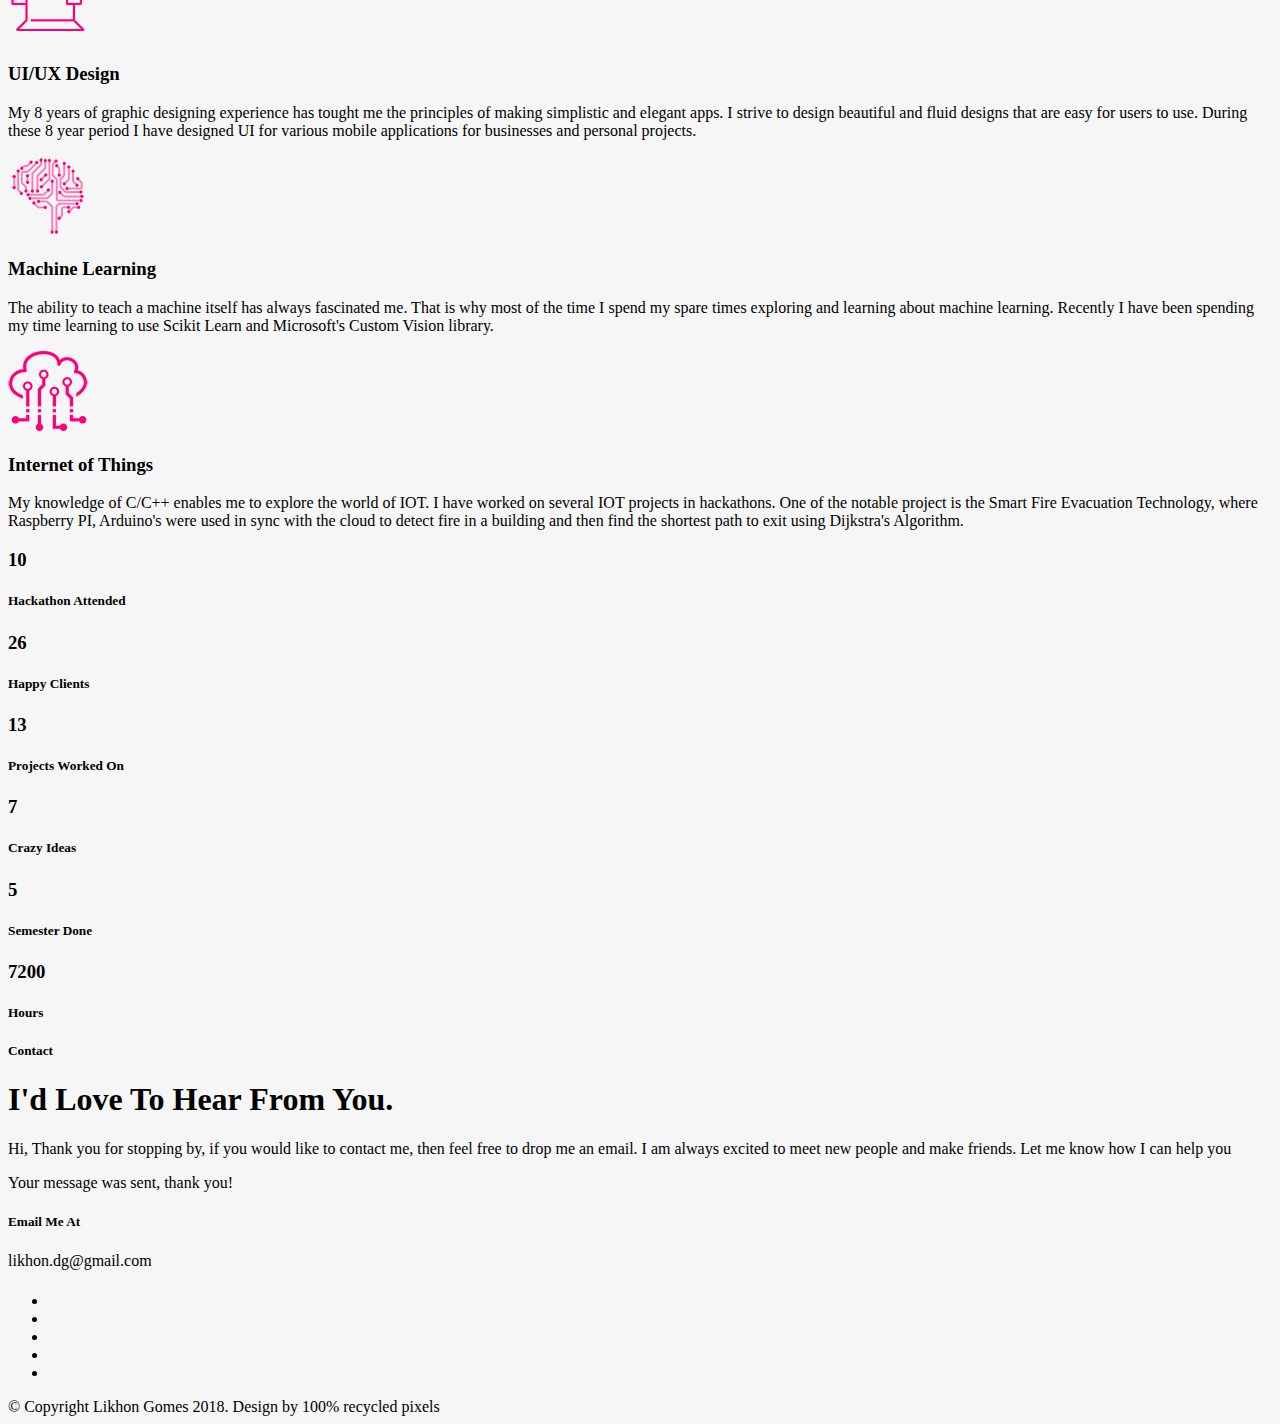
==== commit 34a443bf: "removed email form" ====
--- a/index.html
+++ b/index.html
@@ -683,35 +683,7 @@
    		<div class="col-twelve">
 
             <!-- form -->
-            <form name="contactForm" id="contactForm" method="post" action="">
-      			<fieldset>
-
-                  <div class="form-field">
- 						   <input name="contactName" type="text" id="contactName" placeholder="Name" value="" minlength="2" required="">
-                  </div>
-                  <div class="form-field">
-	      			   <input name="contactEmail" type="email" id="contactEmail" placeholder="Email" value="" required="">
-	               </div>
-                  <div class="form-field">
-	     				   <input name="contactSubject" type="text" id="contactSubject" placeholder="Subject" value="">
-	               </div>                       
-                  <div class="form-field">
-	                 	<textarea name="contactMessage" id="contactMessage" placeholder="message" rows="10" cols="50" required=""></textarea>
-	               </div>                      
-                 <div class="form-field">
-                     <button class="submitform">Submit</button>
-                     <div id="submit-loader">
-                        <div class="text-loader">Sending...</div>                             
-       				      <div class="s-loader">
-								  	<div class="bounce1"></div>
-								  	<div class="bounce2"></div>
-								  	<div class="bounce3"></div>
-								</div>
-							</div>
-                  </div>
-
-      			</fieldset>
-      		</form> <!-- Form End -->
+            
 
             <!-- contact-warning -->
             <div id="message-warning">            	
